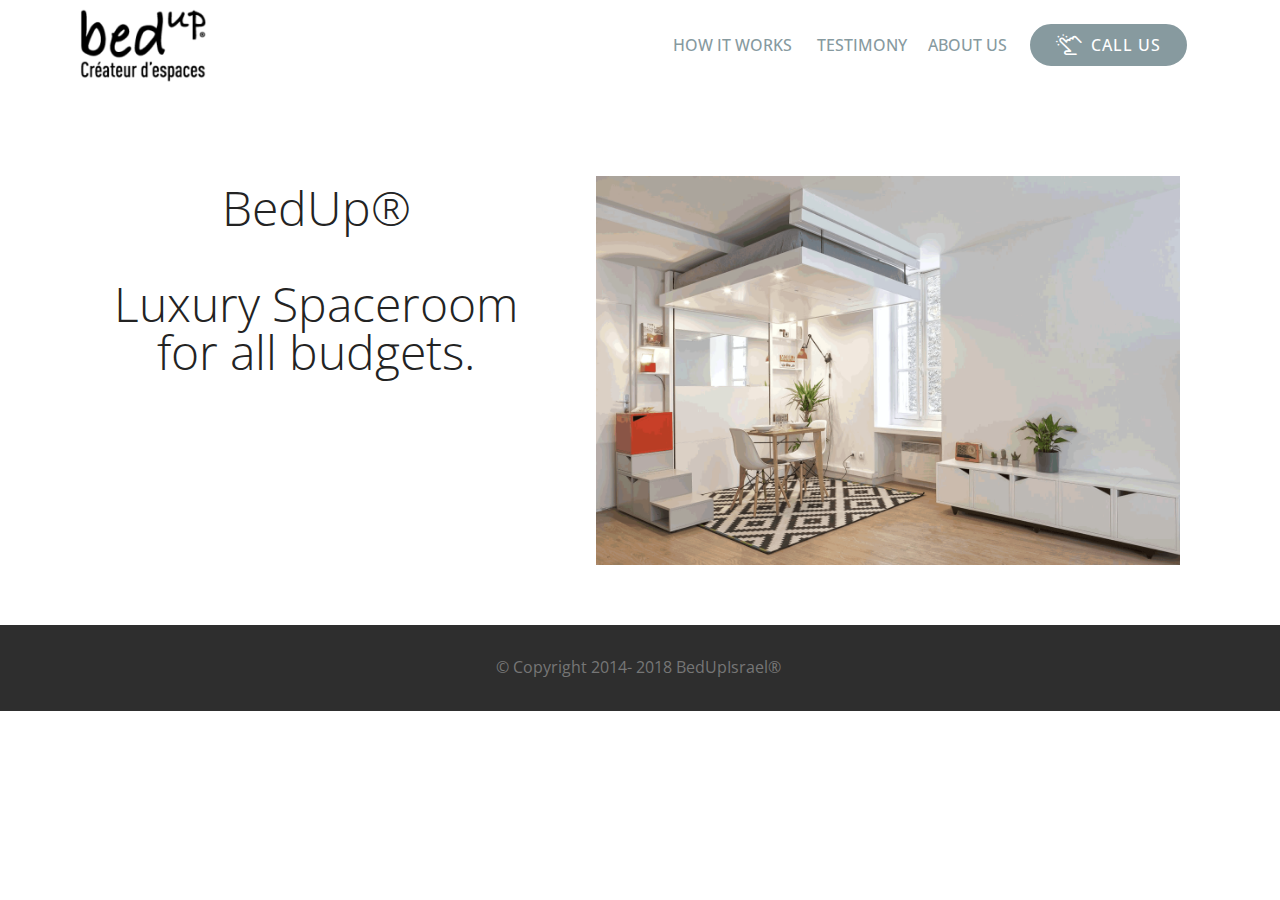
==== thankyou.html @ de36a746 "create github pages" ====
<!DOCTYPE html>
<html >
<head>
  <!-- Site made with Mobirise Website Builder v4.7.2, https://mobirise.com -->
  <meta charset="UTF-8">
  <meta http-equiv="X-UA-Compatible" content="IE=edge">
  <meta name="generator" content="Mobirise v4.7.2, mobirise.com">
  <meta name="viewport" content="width=device-width, initial-scale=1, minimum-scale=1">
  <link rel="shortcut icon" href="assets/images/bedup-logo.png" type="image/x-icon">
  <meta name="description" content="thank you 
© Copyright 2014- 2018 BedUpIsrael® ">
  <title>Thank you for your call</title>
  <link rel="stylesheet" href="assets/web/assets/mobirise-icons/mobirise-icons.css">
  <link rel="stylesheet" href="assets/web/assets/mobirise-icons-bold/mobirise-icons-bold.css">
  <link rel="stylesheet" href="assets/tether/tether.min.css">
  <link rel="stylesheet" href="assets/bootstrap/css/bootstrap.min.css">
  <link rel="stylesheet" href="assets/bootstrap/css/bootstrap-grid.min.css">
  <link rel="stylesheet" href="assets/bootstrap/css/bootstrap-reboot.min.css">
  <link rel="stylesheet" href="assets/dropdown/css/style.css">
  <link rel="stylesheet" href="assets/animatecss/animate.min.css">
  <link rel="stylesheet" href="assets/theme/css/style.css">
  <link rel="stylesheet" href="assets/mobirise/css/mbr-additional.css" type="text/css">
  
  
  
</head>
<body>
  <section class="menu cid-qAcu4gGdfv" once="menu" id="menu2-o">

    

    <nav class="navbar navbar-expand beta-menu navbar-dropdown align-items-center navbar-fixed-top navbar-toggleable-sm">
        <button class="navbar-toggler navbar-toggler-right" type="button" data-toggle="collapse" data-target="#navbarSupportedContent" aria-controls="navbarSupportedContent" aria-expanded="false" aria-label="Toggle navigation">
            <div class="hamburger">
                <span></span>
                <span></span>
                <span></span>
                <span></span>
            </div>
        </button>
        <div class="menu-logo">
            <div class="navbar-brand">
                <span class="navbar-logo">
                    <a href="index.html#header15-1">
                        <img src="assets/images/bedup-logo-officiel-144x84.png" alt="Mobirise" title="" style="height: 4.6rem;">
                    </a>
                </span>
                
            </div>
        </div>
        <div class="collapse navbar-collapse" id="navbarSupportedContent">
            <ul class="navbar-nav nav-dropdown" data-app-modern-menu="true"><li class="nav-item">
                    <a class="nav-link link text-warning display-4" href="index.html#features1-2"><strong>&nbsp;</strong>HOW IT WORKS</a>
                </li><li class="nav-item"><a class="nav-link link text-warning display-4" href="index.html#testimonials1-j">&nbsp;TESTIMONY</a></li><li class="nav-item">
                    <a class="nav-link link text-warning display-4" href="index.html#footer1-f">ABOUT US</a>
                </li></ul>
            <div class="navbar-buttons mbr-section-btn"><a class="btn btn-sm btn-warning display-4" href="tel:+972-52-553-5338"><span class="mbrib-touch mbr-iconfont mbr-iconfont-btn"></span>CALL US</a></div>
        </div>
    </nav>
</section>

<section class="engine"><a href="https://mobirise.me/y">html web templates</a></section><section once="" class="cid-qyMA9ke7Hw" id="footer6-n">

    

    

    <div class="container">
        <div class="media-container-row align-center mbr-white">
            <div class="col-12">
                <p class="mbr-text mb-0 mbr-fonts-style display-7">
                    © Copyright 2014- 2018 BedUpIsrael®&nbsp;</p>
            </div>
        </div>
    </div>
</section>

<section class="features11 cid-qQLE5XRZxf" id="features11-p">

    

    

    <div class="container">   
        <div class="col-md-12">
            <div class="media-container-row">
                <div class="mbr-figure" style="width: 60%;">
                    <a href="mailto:guchik178@gmail.com"><img src="assets/images/slider-1.gif" alt="office@notaryisrael.co.il" title=""></a>
                </div>
                <div class=" align-left aside-content">
                    <h2 class="mbr-title pt-2 mbr-fonts-style display-2">BedUp® <br><br>Luxury Spaceroom<br>for all budgets.</h2>
                    <div class="mbr-section-text">
                        
                    </div>

                    
                </div>
            </div>
        </div> 
    </div>          
</section>

<section once="" class="cid-qQLG3jtlZI" id="footer6-t">

    

    

    <div class="container">
        <div class="media-container-row align-center mbr-white">
            <div class="col-12">
                <p class="mbr-text mb-0 mbr-fonts-style display-7">
                    © Copyright 2014- 2018 BedUpIsrael®&nbsp;</p>
            </div>
        </div>
    </div>
</section>


  <script src="assets/web/assets/jquery/jquery.min.js"></script>
  <script src="assets/tether/tether.min.js"></script>
  <script src="assets/popper/popper.min.js"></script>
  <script src="assets/bootstrap/js/bootstrap.min.js"></script>
  <script src="assets/smoothscroll/smooth-scroll.js"></script>
  <script src="assets/viewportchecker/jquery.viewportchecker.js"></script>
  <script src="assets/dropdown/js/script.min.js"></script>
  <script src="assets/touchswipe/jquery.touch-swipe.min.js"></script>
  <script src="assets/theme/js/script.js"></script>
  
  
 <div id="scrollToTop" class="scrollToTop mbr-arrow-up"><a style="text-align: center;"><i></i></a></div>
    <input name="animation" type="hidden">
  </body>
</html>
---- assets/web/assets/mobirise-icons/mobirise-icons.css ----
@font-face {
  font-family: 'MobiriseIcons';
  src:  url('mobirise-icons.eot?spat4u');
  src:  url('mobirise-icons.eot?spat4u#iefix') format('embedded-opentype'),
    url('mobirise-icons.ttf?spat4u') format('truetype'),
    url('mobirise-icons.woff?spat4u') format('woff'),
    url('mobirise-icons.svg?spat4u#MobiriseIcons') format('svg');
  font-weight: normal;
  font-style: normal;
}

[class^="mbri-"], [class*=" mbri-"] {
  /* use !important to prevent issues with browser extensions that change fonts */
  font-family: MobiriseIcons !important;
  speak: none;
  font-style: normal;
  font-weight: normal;
  font-variant: normal;
  text-transform: none;
  line-height: 1;

  /* Better Font Rendering =========== */
  -webkit-font-smoothing: antialiased;
  -moz-osx-font-smoothing: grayscale;
}

.mbri-add-submenu:before {
  content: "\e900";
}
.mbri-alert:before {
  content: "\e901";
}
.mbri-align-center:before {
  content: "\e902";
}
.mbri-align-justify:before {
  content: "\e903";
}
.mbri-align-left:before {
  content: "\e904";
}
.mbri-align-right:before {
  content: "\e905";
}
.mbri-android:before {
  content: "\e906";
}
.mbri-apple:before {
  content: "\e907";
}
.mbri-arrow-down:before {
  content: "\e908";
}
.mbri-arrow-next:before {
  content: "\e909";
}
.mbri-arrow-prev:before {
  content: "\e90a";
}
.mbri-arrow-up:before {
  content: "\e90b";
}
.mbri-bold:before {
  content: "\e90c";
}
.mbri-bookmark:before {
  content: "\e90d";
}
.mbri-bootstrap:before {
  content: "\e90e";
}
.mbri-briefcase:before {
  content: "\e90f";
}
.mbri-browse:before {
  content: "\e910";
}
.mbri-bulleted-list:before {
  content: "\e911";
}
.mbri-calendar:before {
  content: "\e912";
}
.mbri-camera:before {
  content: "\e913";
}
.mbri-cart-add:before {
  content: "\e914";
}
.mbri-cart-full:before {
  content: "\e915";
}
.mbri-cash:before {
  content: "\e916";
}
.mbri-change-style:before {
  content: "\e917";
}
.mbri-chat:before {
  content: "\e918";
}
.mbri-clock:before {
  content: "\e919";
}
.mbri-close:before {
  content: "\e91a";
}
.mbri-cloud:before {
  content: "\e91b";
}
.mbri-code:before {
  content: "\e91c";
}
.mbri-contact-form:before {
  content: "\e91d";
}
.mbri-credit-card:before {
  content: "\e91e";
}
.mbri-cursor-click:before {
  content: "\e91f";
}
.mbri-cust-feedback:before {
  content: "\e920";
}
.mbri-database:before {
  content: "\e921";
}
.mbri-delivery:before {
  content: "\e922";
}
.mbri-desktop:before {
  content: "\e923";
}
.mbri-devices:before {
  content: "\e924";
}
.mbri-down:before {
  content: "\e925";
}
.mbri-download:before {
  content: "\e989";
}
.mbri-drag-n-drop:before {
  content: "\e927";
}
.mbri-drag-n-drop2:before {
  content: "\e928";
}
.mbri-edit:before {
  content: "\e929";
}
.mbri-edit2:before {
  content: "\e92a";
}
.mbri-error:before {
  content: "\e92b";
}
.mbri-extension:before {
  content: "\e92c";
}
.mbri-features:before {
  content: "\e92d";
}
.mbri-file:before {
  content: "\e92e";
}
.mbri-flag:before {
  content: "\e92f";
}
.mbri-folder:before {
  content: "\e930";
}
.mbri-gift:before {
  content: "\e931";
}
.mbri-github:before {
  content: "\e932";
}
.mbri-globe:before {
  content: "\e933";
}
.mbri-globe-2:before {
  content: "\e934";
}
.mbri-growing-chart:before {
  content: "\e935";
}
.mbri-hearth:before {
  content: "\e936";
}
.mbri-help:before {
  content: "\e937";
}
.mbri-home:before {
  content: "\e938";
}
.mbri-hot-cup:before {
  content: "\e939";
}
.mbri-idea:before {
  content: "\e93a";
}
.mbri-image-gallery:before {
  content: "\e93b";
}
.mbri-image-slider:before {
  content: "\e93c";
}
.mbri-info:before {
  content: "\e93d";
}
.mbri-italic:before {
  content: "\e93e";
}
.mbri-key:before {
  content: "\e93f";
}
.mbri-laptop:before {
  content: "\e940";
}
.mbri-layers:before {
  content: "\e941";
}
.mbri-left-right:before {
  content: "\e942";
}
.mbri-left:before {
  content: "\e943";
}
.mbri-letter:before {
  content: "\e944";
}
.mbri-like:before {
  content: "\e945";
}
.mbri-link:before {
  content: "\e946";
}
.mbri-lock:before {
  content: "\e947";
}
.mbri-login:before {
  content: "\e948";
}
.mbri-logout:before {
  content: "\e949";
}
.mbri-magic-stick:before {
  content: "\e94a";
}
.mbri-map-pin:before {
  content: "\e94b";
}
.mbri-menu:before {
  content: "\e94c";
}
.mbri-mobile:before {
  content: "\e94d";
}
.mbri-mobile2:before {
  content: "\e94e";
}
.mbri-mobirise:before {
  content: "\e94f";
}
.mbri-more-horizontal:before {
  content: "\e950";
}
.mbri-more-vertical:before {
  content: "\e951";
}
.mbri-music:before {
  content: "\e952";
}
.mbri-new-file:before {
  content: "\e953";
}
.mbri-numbered-list:before {
  content: "\e954";
}
.mbri-opened-folder:before {
  content: "\e955";
}
.mbri-pages:before {
  content: "\e956";
}
.mbri-paper-plane:before {
  content: "\e957";
}
.mbri-paperclip:before {
  content: "\e958";
}
.mbri-photo:before {
  content: "\e959";
}
.mbri-photos:before {
  content: "\e95a";
}
.mbri-pin:before {
  content: "\e95b";
}
.mbri-play:before {
  content: "\e95c";
}
.mbri-plus:before {
  content: "\e95d";
}
.mbri-preview:before {
  content: "\e95e";
}
.mbri-print:before {
  content: "\e95f";
}
.mbri-protect:before {
  content: "\e960";
}
.mbri-question:before {
  content: "\e961";
}
.mbri-quote-left:before {
  content: "\e962";
}
.mbri-quote-right:before {
  content: "\e963";
}
.mbri-refresh:before {
  content: "\e964";
}
.mbri-responsive:before {
  content: "\e965";
}
.mbri-right:before {
  content: "\e966";
}
.mbri-rocket:before {
  content: "\e967";
}
.mbri-sad-face:before {
  content: "\e968";
}
.mbri-sale:before {
  content: "\e969";
}
.mbri-save:before {
  content: "\e96a";
}
.mbri-search:before {
  content: "\e96b";
}
.mbri-setting:before {
  content: "\e96c";
}
.mbri-setting2:before {
  content: "\e96d";
}
.mbri-setting3:before {
  content: "\e96e";
}
.mbri-share:before {
  content: "\e96f";
}
.mbri-shopping-bag:before {
  content: "\e970";
}
.mbri-shopping-basket:before {
  content: "\e971";
}
.mbri-shopping-cart:before {
  content: "\e972";
}
.mbri-sites:before {
  content: "\e973";
}
.mbri-smile-face:before {
  content: "\e974";
}
.mbri-speed:before {
  content: "\e975";
}
.mbri-star:before {
  content: "\e976";
}
.mbri-success:before {
  content: "\e977";
}
.mbri-sun:before {
  content: "\e978";
}
.mbri-sun2:before {
  content: "\e979";
}
.mbri-tablet:before {
  content: "\e97a";
}
.mbri-tablet-vertical:before {
  content: "\e97b";
}
.mbri-target:before {
  content: "\e97c";
}
.mbri-timer:before {
  content: "\e97d";
}
.mbri-to-ftp:before {
  content: "\e97e";
}
.mbri-to-local-drive:before {
  content: "\e97f";
}
.mbri-touch-swipe:before {
  content: "\e980";
}
.mbri-touch:before {
  content: "\e981";
}
.mbri-trash:before {
  content: "\e982";
}
.mbri-underline:before {
  content: "\e983";
}
.mbri-unlink:before {
  content: "\e984";
}
.mbri-unlock:before {
  content: "\e985";
}
.mbri-up-down:before {
  content: "\e986";
}
.mbri-up:before {
  content: "\e987";
}
.mbri-update:before {
  content: "\e988";
}
.mbri-upload:before {
 content: "\e926"; 
}
.mbri-user:before {
  content: "\e98a";
}
.mbri-user2:before {
  content: "\e98b";
}
.mbri-users:before {
  content: "\e98c";
}
.mbri-video:before {
  content: "\e98d";
}
.mbri-video-play:before {
  content: "\e98e";
}
.mbri-watch:before {
  content: "\e98f";
}
.mbri-website-theme:before {
  content: "\e990";
}
.mbri-wifi:before {
  content: "\e991";
}
.mbri-windows:before {
  content: "\e992";
}
.mbri-zoom-out:before {
  content: "\e993";
}
.mbri-redo:before {
  content: "\e994";
}
.mbri-undo:before {
  content: "\e995";
}
---- assets/web/assets/mobirise-icons-bold/mobirise-icons-bold.css ----
@font-face {
  font-family: 'mobirise-icons-bold';
  src:  url('mobirise-icons-bold.eot?m1l4yr');
  src:  url('mobirise-icons-bold.eot?m1l4yr#iefix') format('embedded-opentype'),
    url('mobirise-icons-bold.ttf?m1l4yr') format('truetype'),
    url('mobirise-icons-bold.woff?m1l4yr') format('woff'),
    url('mobirise-icons-bold.svg?m1l4yr#mobirise-icons-bold') format('svg');
  font-weight: normal;
  font-style: normal;
}

[class^="mbrib-"], [class*="mbrib-"] {
  /* use !important to prevent issues with browser extensions that change fonts */
  font-family: 'mobirise-icons-bold' !important;
  speak: none;
  font-style: normal;
  font-weight: normal;
  font-variant: normal;
  text-transform: none;
  line-height: 1;

  /* Better Font Rendering =========== */
  -webkit-font-smoothing: antialiased;
  -moz-osx-font-smoothing: grayscale;
}

.mbrib-add-submenu:before {
  content: "\e900";
}
.mbrib-alert:before {
  content: "\e901";
}
.mbrib-align-center:before {
  content: "\e902";
}
.mbrib-align-justify:before {
  content: "\e903";
}
.mbrib-align-left:before {
  content: "\e904";
}
.mbrib-align-right:before {
  content: "\e905";
}
.mbrib-android:before {
  content: "\e906";
}
.mbrib-apple:before {
  content: "\e907";
}
.mbrib-arrow-down:before {
  content: "\e908";
}
.mbrib-arrow-next:before {
  content: "\e909";
}
.mbrib-arrow-prev:before {
  content: "\e90a";
}
.mbrib-arrow-up:before {
  content: "\e90b";
}
.mbrib-bold:before {
  content: "\e90c";
}
.mbrib-bookmark:before {
  content: "\e90d";
}
.mbrib-bootstrap:before {
  content: "\e90e";
}
.mbrib-briefcase:before {
  content: "\e90f";
}
.mbrib-browse:before {
  content: "\e910";
}
.mbrib-bulleted-list:before {
  content: "\e911";
}
.mbrib-calendar:before {
  content: "\e912";
}
.mbrib-camera:before {
  content: "\e913";
}
.mbrib-cart-add:before {
  content: "\e914";
}
.mbrib-cart-full:before {
  content: "\e915";
}
.mbrib-cash:before {
  content: "\e916";
}
.mbrib-change-style:before {
  content: "\e917";
}
.mbrib-chat:before {
  content: "\e918";
}
.mbrib-clock:before {
  content: "\e919";
}
.mbrib-close:before {
  content: "\e91a";
}
.mbrib-cloud:before {
  content: "\e91b";
}
.mbrib-code:before {
  content: "\e91c";
}
.mbrib-contact-form:before {
  content: "\e91d";
}
.mbrib-credit-card:before {
  content: "\e91e";
}
.mbrib-cursor-click:before {
  content: "\e91f";
}
.mbrib-cust-feedback:before {
  content: "\e920";
}
.mbrib-database:before {
  content: "\e921";
}
.mbrib-delivery:before {
  content: "\e922";
}
.mbrib-desktop:before {
  content: "\e923";
}
.mbrib-devices:before {
  content: "\e924";
}
.mbrib-down:before {
  content: "\e925";
}
.mbrib-download:before {
  content: "\e926";
}
.mbrib-drag-n-drop:before {
  content: "\e927";
}
.mbrib-drag-n-drop2:before {
  content: "\e928";
}
.mbrib-edit:before {
  content: "\e929";
}
.mbrib-edit2:before {
  content: "\e92a";
}
.mbrib-error:before {
  content: "\e92b";
}
.mbrib-extension:before {
  content: "\e92c";
}
.mbrib-features:before {
  content: "\e92d";
}
.mbrib-file:before {
  content: "\e92e";
}
.mbrib-flag:before {
  content: "\e92f";
}
.mbrib-folder:before {
  content: "\e930";
}
.mbrib-gift:before {
  content: "\e931";
}
.mbrib-github:before {
  content: "\e932";
}
.mbrib-globe-2:before {
  content: "\e933";
}
.mbrib-globe:before {
  content: "\e934";
}
.mbrib-growing-chart:before {
  content: "\e935";
}
.mbrib-hearth:before {
  content: "\e936";
}
.mbrib-help:before {
  content: "\e937";
}
.mbrib-home:before {
  content: "\e938";
}
.mbrib-hot-cup:before {
  content: "\e939";
}
.mbrib-idea:before {
  content: "\e93a";
}
.mbrib-image-gallery:before {
  content: "\e93b";
}
.mbrib-image-slider:before {
  content: "\e93c";
}
.mbrib-info:before {
  content: "\e93d";
}
.mbrib-italic:before {
  content: "\e93e";
}
.mbrib-key:before {
  content: "\e93f";
}
.mbrib-laptop:before {
  content: "\e940";
}
.mbrib-layers:before {
  content: "\e941";
}
.mbrib-left-right:before {
  content: "\e942";
}
.mbrib-left:before {
  content: "\e943";
}
.mbrib-letter:before {
  content: "\e944";
}
.mbrib-like:before {
  content: "\e945";
}
.mbrib-link:before {
  content: "\e946";
}
.mbrib-lock:before {
  content: "\e947";
}
.mbrib-login:before {
  content: "\e948";
}
.mbrib-logout:before {
  content: "\e949";
}
.mbrib-magic-stick:before {
  content: "\e94a";
}
.mbrib-map-pin:before {
  content: "\e94b";
}
.mbrib-menu:before {
  content: "\e94c";
}
.mbrib-mobile:before {
  content: "\e94d";
}
.mbrib-mobile2:before {
  content: "\e94e";
}
.mbrib-mobirise:before {
  content: "\e94f";
}
.mbrib-more-horizontal:before {
  content: "\e950";
}
.mbrib-more-vertical:before {
  content: "\e951";
}
.mbrib-music:before {
  content: "\e952";
}
.mbrib-new-file:before {
  content: "\e953";
}
.mbrib-numbered-list:before {
  content: "\e954";
}
.mbrib-opened-folder:before {
  content: "\e955";
}
.mbrib-pages:before {
  content: "\e956";
}
.mbrib-paper-plane:before {
  content: "\e957";
}
.mbrib-paperclip:before {
  content: "\e958";
}
.mbrib-photo:before {
  content: "\e959";
}
.mbrib-photos:before {
  content: "\e95a";
}
.mbrib-pin:before {
  content: "\e95b";
}
.mbrib-play:before {
  content: "\e95c";
}
.mbrib-plus:before {
  content: "\e95d";
}
.mbrib-preview:before {
  content: "\e95e";
}
.mbrib-print:before {
  content: "\e95f";
}
.mbrib-protect:before {
  content: "\e960";
}
.mbrib-question:before {
  content: "\e961";
}
.mbrib-quote-left:before {
  content: "\e962";
}
.mbrib-quote-right:before {
  content: "\e963";
}
.mbrib-redo:before {
  content: "\e964";
}
.mbrib-refresh:before {
  content: "\e965";
}
.mbrib-responsive:before {
  content: "\e966";
}
.mbrib-right:before {
  content: "\e967";
}
.mbrib-rocket:before {
  content: "\e968";
}
.mbrib-sad-face:before {
  content: "\e969";
}
.mbrib-sale:before {
  content: "\e96a";
}
.mbrib-save:before {
  content: "\e96b";
}
.mbrib-search:before {
  content: "\e96c";
}
.mbrib-setting:before {
  content: "\e96d";
}
.mbrib-setting2:before {
  content: "\e96e";
}
.mbrib-setting3:before {
  content: "\e96f";
}
.mbrib-share:before {
  content: "\e970";
}
.mbrib-shopping-bag:before {
  content: "\e971";
}
.mbrib-shopping-basket:before {
  content: "\e972";
}
.mbrib-shopping-cart:before {
  content: "\e973";
}
.mbrib-sites:before {
  content: "\e974";
}
.mbrib-smile-face:before {
  content: "\e975";
}
.mbrib-speed:before {
  content: "\e976";
}
.mbrib-star:before {
  content: "\e977";
}
.mbrib-success:before {
  content: "\e978";
}
.mbrib-sun:before {
  content: "\e979";
}
.mbrib-sun2:before {
  content: "\e97a";
}
.mbrib-tablet-vertical:before {
  content: "\e97b";
}
.mbrib-tablet:before {
  content: "\e97c";
}
.mbrib-target:before {
  content: "\e97d";
}
.mbrib-timer:before {
  content: "\e97e";
}
.mbrib-to-ftp:before {
  content: "\e97f";
}
.mbrib-to-local-drive:before {
  content: "\e980";
}
.mbrib-touch-swipe:before {
  content: "\e981";
}
.mbrib-touch:before {
  content: "\e982";
}
.mbrib-trash:before {
  content: "\e983";
}
.mbrib-underline:before {
  content: "\e984";
}
.mbrib-undo:before {
  content: "\e985";
}
.mbrib-unlink:before {
  content: "\e986";
}
.mbrib-unlock:before {
  content: "\e987";
}
.mbrib-up-down:before {
  content: "\e988";
}
.mbrib-up:before {
  content: "\e989";
}
.mbrib-update:before {
  content: "\e98a";
}
.mbrib-upload:before {
  content: "\e98b";
}
.mbrib-user:before {
  content: "\e98c";
}
.mbrib-user2:before {
  content: "\e98d";
}
.mbrib-users:before {
  content: "\e98e";
}
.mbrib-video-play:before {
  content: "\e98f";
}
.mbrib-video:before {
  content: "\e990";
}
.mbrib-watch:before {
  content: "\e991";
}
.mbrib-website-theme:before {
  content: "\e992";
}
.mbrib-wifi:before {
  content: "\e993";
}
.mbrib-windows:before {
  content: "\e994";
}
.mbrib-zoom-out:before {
  content: "\e995";
}
---- assets/dropdown/css/style.css ----
.navbar-dropdown {
  left: 0;
  padding: 0;
  position: absolute;
  right: 0;
  top: 0;
  transition: all 0.45s ease;
  z-index: 1030;
  background: #282828; }
  .navbar-dropdown .navbar-logo {
    margin-right: 0.8rem;
    transition: margin 0.3s ease-in-out;
    vertical-align: middle; }
    .navbar-dropdown .navbar-logo img {
      height: 3.125rem;
      transition: all 0.3s ease-in-out; }
    .navbar-dropdown .navbar-logo.mbr-iconfont {
      font-size: 3.125rem;
      line-height: 3.125rem; }
  .navbar-dropdown .navbar-caption {
    font-weight: 700;
    white-space: normal;
    vertical-align: -4px;
    line-height: 3.125rem !important; }
    .navbar-dropdown .navbar-caption, .navbar-dropdown .navbar-caption:hover {
      color: inherit;
      text-decoration: none; }
  .navbar-dropdown .mbr-iconfont + .navbar-caption {
    vertical-align: -1px; }
  .navbar-dropdown.navbar-fixed-top {
    position: fixed; }
  .navbar-dropdown .navbar-brand span {
    vertical-align: -4px; }
  .navbar-dropdown.bg-color.transparent {
    background: none; }
  .navbar-dropdown.navbar-short .navbar-brand {
    padding: 0.625rem 0; }
    .navbar-dropdown.navbar-short .navbar-brand span {
      vertical-align: -1px; }
  .navbar-dropdown.navbar-short .navbar-caption {
    line-height: 2.375rem !important;
    vertical-align: -2px; }
  .navbar-dropdown.navbar-short .navbar-logo {
    margin-right: 0.5rem; }
    .navbar-dropdown.navbar-short .navbar-logo img {
      height: 2.375rem; }
    .navbar-dropdown.navbar-short .navbar-logo.mbr-iconfont {
      font-size: 2.375rem;
      line-height: 2.375rem; }
  .navbar-dropdown.navbar-short .mbr-table-cell {
    height: 3.625rem; }
  .navbar-dropdown .navbar-close {
    left: 0.6875rem;
    position: fixed;
    top: 0.75rem;
    z-index: 1000; }
  .navbar-dropdown .hamburger-icon {
    content: "";
    display: inline-block;
    vertical-align: middle;
    width: 16px;
    -webkit-box-shadow: 0 -6px 0 1px #282828,0 0 0 1px #282828,0 6px 0 1px #282828;
    -moz-box-shadow: 0 -6px 0 1px #282828,0 0 0 1px #282828,0 6px 0 1px #282828;
    box-shadow: 0 -6px 0 1px #282828,0 0 0 1px #282828,0 6px 0 1px #282828; }

.dropdown-menu .dropdown-toggle[data-toggle="dropdown-submenu"]::after {
  border-bottom: 0.35em solid transparent;
  border-left: 0.35em solid;
  border-right: 0;
  border-top: 0.35em solid transparent;
  margin-left: 0.3rem; }

.dropdown-menu .dropdown-item:focus {
  outline: 0; }

.nav-dropdown {
  font-size: 0.75rem;
  font-weight: 500;
  height: auto !important; }
  .nav-dropdown .nav-btn {
    padding-left: 1rem; }
  .nav-dropdown .link {
    margin: .667em 1.667em;
    font-weight: 500;
    padding: 0;
    transition: color .2s ease-in-out; }
    .nav-dropdown .link.dropdown-toggle {
      margin-right: 2.583em; }
      .nav-dropdown .link.dropdown-toggle::after {
        margin-left: .25rem;
        border-top: 0.35em solid;
        border-right: 0.35em solid transparent;
        border-left: 0.35em solid transparent;
        border-bottom: 0; }
      .nav-dropdown .link.dropdown-toggle[aria-expanded="true"] {
        margin: 0;
        padding: 0.667em 3.263em  0.667em 1.667em; }
  .nav-dropdown .link::after,
  .nav-dropdown .dropdown-item::after {
    color: inherit; }
  .nav-dropdown .btn {
    font-size: 0.75rem;
    font-weight: 700;
    letter-spacing: 0;
    margin-bottom: 0;
    padding-left: 1.25rem;
    padding-right: 1.25rem; }
  .nav-dropdown .dropdown-menu {
    border-radius: 0;
    border: 0;
    left: 0;
    margin: 0;
    padding-bottom: 1.25rem;
    padding-top: 1.25rem;
    position: relative; }
  .nav-dropdown .dropdown-submenu {
    margin-left: 0.125rem;
    top: 0; }
  .nav-dropdown .dropdown-item {
    font-weight: 500;
    line-height: 2;
    padding: 0.3846em 4.615em 0.3846em 1.5385em;
    position: relative;
    transition: color .2s ease-in-out, background-color .2s ease-in-out; }
    .nav-dropdown .dropdown-item::after {
      margin-top: -0.3077em;
      position: absolute;
      right: 1.1538em;
      top: 50%; }
    .nav-dropdown .dropdown-item:focus, .nav-dropdown .dropdown-item:hover {
      background: none; }

@media (max-width: 767px) {
  .nav-dropdown.navbar-toggleable-sm {
    bottom: 0;
    display: none;
    left: 0;
    overflow-x: hidden;
    position: fixed;
    top: 0;
    transform: translateX(-100%);
    -ms-transform: translateX(-100%);
    -webkit-transform: translateX(-100%);
    width: 18.75rem;
    z-index: 999; } }
.nav-dropdown.navbar-toggleable-xl {
  bottom: 0;
  display: none;
  left: 0;
  overflow-x: hidden;
  position: fixed;
  top: 0;
  transform: translateX(-100%);
  -ms-transform: translateX(-100%);
  -webkit-transform: translateX(-100%);
  width: 18.75rem;
  z-index: 999; }

.nav-dropdown-sm {
  display: block !important;
  overflow-x: hidden;
  overflow: auto;
  padding-top: 3.875rem; }
  .nav-dropdown-sm::after {
    content: "";
    display: block;
    height: 3rem;
    width: 100%; }
  .nav-dropdown-sm.collapse.in ~ .navbar-close {
    display: block !important; }
  .nav-dropdown-sm.collapsing, .nav-dropdown-sm.collapse.in {
    transform: translateX(0);
    -ms-transform: translateX(0);
    -webkit-transform: translateX(0);
    transition: all 0.25s ease-out;
    -webkit-transition: all 0.25s ease-out;
    background: #282828; }
  .nav-dropdown-sm.collapsing[aria-expanded="false"] {
    transform: translateX(-100%);
    -ms-transform: translateX(-100%);
    -webkit-transform: translateX(-100%); }
  .nav-dropdown-sm .nav-item {
    display: block;
    margin-left: 0 !important;
    padding-left: 0; }
  .nav-dropdown-sm .link,
  .nav-dropdown-sm .dropdown-item {
    border-top: 1px dotted rgba(255, 255, 255, 0.1);
    font-size: 0.8125rem;
    line-height: 1.6;
    margin: 0 !important;
    padding: 0.875rem 2.4rem 0.875rem 1.5625rem !important;
    position: relative;
    white-space: normal; }
    .nav-dropdown-sm .link:focus, .nav-dropdown-sm .link:hover,
    .nav-dropdown-sm .dropdown-item:focus,
    .nav-dropdown-sm .dropdown-item:hover {
      background: rgba(0, 0, 0, 0.2) !important;
      color: #c0a375; }
  .nav-dropdown-sm .nav-btn {
    position: relative;
    padding: 1.5625rem 1.5625rem 0 1.5625rem; }
    .nav-dropdown-sm .nav-btn::before {
      border-top: 1px dotted rgba(255, 255, 255, 0.1);
      content: "";
      left: 0;
      position: absolute;
      top: 0;
      width: 100%; }
    .nav-dropdown-sm .nav-btn + .nav-btn {
      padding-top: 0.625rem; }
      .nav-dropdown-sm .nav-btn + .nav-btn::before {
        display: none; }
  .nav-dropdown-sm .btn {
    padding: 0.625rem 0; }
  .nav-dropdown-sm .dropdown-toggle[data-toggle="dropdown-submenu"]::after {
    margin-left: .25rem;
    border-top: 0.35em solid;
    border-right: 0.35em solid transparent;
    border-left: 0.35em solid transparent;
    border-bottom: 0; }
  .nav-dropdown-sm .dropdown-toggle[data-toggle="dropdown-submenu"][aria-expanded="true"]::after {
    border-top: 0;
    border-right: 0.35em solid transparent;
    border-left: 0.35em solid transparent;
    border-bottom: 0.35em solid; }
  .nav-dropdown-sm .dropdown-menu {
    margin: 0;
    padding: 0;
    position: relative;
    top: 0;
    left: 0;
    width: 100%;
    border: 0;
    float: none;
    border-radius: 0;
    background: none; }
  .nav-dropdown-sm .dropdown-submenu {
    left: 100%;
    margin-left: 0.125rem;
    margin-top: -1.25rem;
    top: 0; }

.navbar-toggleable-sm .nav-dropdown .dropdown-menu {
  position: absolute; }

.navbar-toggleable-sm .nav-dropdown .dropdown-submenu {
  left: 100%;
  margin-left: 0.125rem;
  margin-top: -1.25rem;
  top: 0; }

.navbar-toggleable-sm.opened .nav-dropdown .dropdown-menu {
  position: relative; }

.navbar-toggleable-sm.opened .nav-dropdown .dropdown-submenu {
  left: 0;
  margin-left: 00rem;
  margin-top: 0rem;
  top: 0; }

.is-builder .nav-dropdown.collapsing {
  transition: none !important; }

/*# sourceMappingURL=style.css.map */
---- assets/theme/css/style.css ----
/*!
 * Mobirise v4 theme (https://mobirise.com/)
 * Copyright 2017 Mobirise
 */
section {
  background-color: #eeeeee; }

section,
.container,
.container-fluid {
  position: relative;
  word-wrap: break-word; }

a.mbr-iconfont:hover {
  text-decoration: none; }

.article .lead p, .article .lead ul, .article .lead ol, .article .lead pre, .article .lead blockquote {
  margin-bottom: 0; }

a {
  font-style: normal;
  font-weight: 400;
  cursor: pointer; }
  a, a:hover {
    text-decoration: none; }

figure {
  margin-bottom: 0; }

body {
  color: #232323; }

h1, h2, h3, h4, h5, h6,
.h1, .h2, .h3, .h4, .h5, .h6,
.display-1, .display-2, .display-3, .display-4 {
  line-height: 1;
  word-break: break-word;
  word-wrap: break-word; }

b, strong {
  font-weight: bold; }

blockquote {
  padding: 10px 0 10px 20px;
  position: relative;
  border-left: 2px solid;
  border-color: #ff3366; }

input:-webkit-autofill, input:-webkit-autofill:hover, input:-webkit-autofill:focus, input:-webkit-autofill:active {
  transition-delay: 9999s;
  transition-property: background-color, color; }

textarea[type="hidden"] {
  display: none; }

body {
  position: relative; }

section {
  background-position: 50% 50%;
  background-repeat: no-repeat;
  background-size: cover; }
  section .mbr-background-video,
  section .mbr-background-video-preview {
    position: absolute;
    bottom: 0;
    left: 0;
    right: 0;
    top: 0; }

.hidden {
  visibility: hidden; }

.mbr-z-index20 {
  z-index: 20; }

/*! Base colors */
.mbr-white {
  color: #ffffff; }

.mbr-black {
  color: #000000; }

.mbr-bg-white {
  background-color: #ffffff; }

.mbr-bg-black {
  background-color: #000000; }

/*! Text-aligns */
.align-left {
  text-align: left; }

.align-center {
  text-align: center; }

.align-right {
  text-align: right; }

@media (max-width: 767px) {
  .align-left, .align-center, .align-right, .mbr-section-btn, .mbr-section-title {
    text-align: center; } }
/*! Font-weight  */
.mbr-light {
  font-weight: 300; }

.mbr-regular {
  font-weight: 400; }

.mbr-semibold {
  font-weight: 500; }

.mbr-bold {
  font-weight: 700; }

/*! Media  */
.media-size-item {
  -webkit-flex: 1 1 auto;
  -moz-flex: 1 1 auto;
  -ms-flex: 1 1 auto;
  -o-flex: 1 1 auto;
  flex: 1 1 auto; }

.media-content {
  -webkit-flex-basis: 100%;
  flex-basis: 100%; }

.media-container-row {
  display: -ms-flexbox;
  display: -webkit-flex;
  display: flex;
  -webkit-flex-direction: row;
  -ms-flex-direction: row;
  flex-direction: row;
  -webkit-flex-wrap: wrap;
  -ms-flex-wrap: wrap;
  flex-wrap: wrap;
  -webkit-justify-content: center;
  -ms-flex-pack: center;
  justify-content: center;
  -webkit-align-content: center;
  -ms-flex-line-pack: center;
  align-content: center;
  -webkit-align-items: start;
  -ms-flex-align: start;
  align-items: start; }
  .media-container-row .media-size-item {
    width: 400px; }

.media-container-column {
  display: -ms-flexbox;
  display: -webkit-flex;
  display: flex;
  -webkit-flex-direction: column;
  -ms-flex-direction: column;
  flex-direction: column;
  -webkit-flex-wrap: wrap;
  -ms-flex-wrap: wrap;
  flex-wrap: wrap;
  -webkit-justify-content: center;
  -ms-flex-pack: center;
  justify-content: center;
  -webkit-align-content: center;
  -ms-flex-line-pack: center;
  align-content: center;
  -webkit-align-items: stretch;
  -ms-flex-align: stretch;
  align-items: stretch; }
  .media-container-column > * {
    width: 100%; }

@media (min-width: 992px) {
  .media-container-row {
    -webkit-flex-wrap: nowrap;
    -ms-flex-wrap: nowrap;
    flex-wrap: nowrap; } }
figure {
  overflow: hidden; }

figure[mbr-media-size] {
  transition: width 0.1s; }

.mbr-figure img, .mbr-figure iframe {
  display: block;
  width: 100%; }

.card {
  background-color: transparent;
  border: none; }

.card-img {
  text-align: center;
  flex-shrink: 0; }

.media {
  max-width: 100%;
  margin: 0 auto; }

.mbr-figure {
  -ms-flex-item-align: center;
  -ms-grid-row-align: center;
  -webkit-align-self: center;
  align-self: center; }

.media-container > div {
  max-width: 100%; }

.mbr-figure img, .card-img img {
  width: 100%; }

@media (max-width: 991px) {
  .media-size-item {
    width: auto !important; }

  .media {
    width: auto; }

  .mbr-figure {
    width: 100% !important; } }
/*! Buttons */
.mbr-section-btn {
  margin-left: -.25rem;
  margin-right: -.25rem;
  font-size: 0; }

nav .mbr-section-btn {
  margin-left: 0rem;
  margin-right: 0rem; }

/*! Btn icon margin */
.btn .mbr-iconfont, .btn.btn-sm .mbr-iconfont {
  cursor: pointer;
  margin-right: 0.5rem; }

.btn.btn-md .mbr-iconfont, .btn.btn-md .mbr-iconfont {
  margin-right: 0.8rem; }

.mbr-regular {
  font-weight: 400; }

.mbr-semibold {
  font-weight: 500; }

.mbr-bold {
  font-weight: 700; }

[type="submit"] {
  -webkit-appearance: none; }

/*! Full-screen */
.mbr-fullscreen .mbr-overlay {
  min-height: 100vh; }

.mbr-fullscreen {
  display: flex;
  display: -webkit-flex;
  display: -moz-flex;
  display: -ms-flex;
  display: -o-flex;
  align-items: center;
  -webkit-align-items: center;
  min-height: 100vh;
  padding-top: 3rem;
  padding-bottom: 3rem; }

/*! Map */
.map {
  height: 25rem;
  position: relative; }
  .map iframe {
    width: 100%;
    height: 100%; }

/* Form */
.form-asterisk {
  font-family: initial;
  position: absolute;
  top: -2px;
  font-weight: normal; }

/*! Scroll to top arrow */
.mbr-arrow-up {
  bottom: 25px;
  right: 90px;
  position: fixed;
  text-align: right;
  z-index: 5000;
  color: #ffffff;
  font-size: 32px;
  transform: rotate(180deg);
  -webkit-transform: rotate(180deg); }

.mbr-arrow-up a {
  background: rgba(0, 0, 0, 0.2);
  border-radius: 3px;
  color: #fff;
  display: inline-block;
  height: 60px;
  width: 60px;
  outline-style: none !important;
  position: relative;
  text-decoration: none;
  transition: all .3s ease-in-out;
  cursor: pointer;
  text-align: center; }
  .mbr-arrow-up a:hover {
    background-color: rgba(0, 0, 0, 0.4); }
  .mbr-arrow-up a i {
    line-height: 60px; }

.mbr-arrow-up-icon {
  display: block;
  color: #fff; }

.mbr-arrow-up-icon::before {
  content: "\203a";
  display: inline-block;
  font-family: serif;
  font-size: 32px;
  line-height: 1;
  font-style: normal;
  position: relative;
  top: 6px;
  left: -4px;
  -webkit-transform: rotate(-90deg);
  transform: rotate(-90deg); }

/*! Arrow Down */
.mbr-arrow {
  position: absolute;
  bottom: 45px;
  left: 50%;
  width: 60px;
  height: 60px;
  cursor: pointer;
  background-color: rgba(80, 80, 80, 0.5);
  border-radius: 50%;
  -webkit-transform: translateX(-50%);
  transform: translateX(-50%); }
  .mbr-arrow > a {
    display: inline-block;
    text-decoration: none;
    outline-style: none;
    -webkit-animation: arrowdown 1.7s ease-in-out infinite;
    animation: arrowdown 1.7s ease-in-out infinite; }
    .mbr-arrow > a > i {
      position: absolute;
      top: -2px;
      left: 15px;
      font-size: 2rem; }

@keyframes arrowdown {
  0% {
    transform: translateY(0px);
    -webkit-transform: translateY(0px); }
  50% {
    transform: translateY(-5px);
    -webkit-transform: translateY(-5px); }
  100% {
    transform: translateY(0px);
    -webkit-transform: translateY(0px); } }
@-webkit-keyframes arrowdown {
  0% {
    transform: translateY(0px);
    -webkit-transform: translateY(0px); }
  50% {
    transform: translateY(-5px);
    -webkit-transform: translateY(-5px); }
  100% {
    transform: translateY(0px);
    -webkit-transform: translateY(0px); } }
@media (max-width: 500px) {
  .mbr-arrow-up {
    left: 50%;
    right: auto;
    transform: translateX(-50%) rotate(180deg);
    -webkit-transform: translateX(-50%) rotate(180deg); } }
/*Gradients animation*/
@keyframes gradient-animation {
  from {
    background-position: 0% 100%;
    animation-timing-function: ease-in-out; }
  to {
    background-position: 100% 0%;
    animation-timing-function: ease-in-out; } }
@-webkit-keyframes gradient-animation {
  from {
    background-position: 0% 100%;
    animation-timing-function: ease-in-out; }
  to {
    background-position: 100% 0%;
    animation-timing-function: ease-in-out; } }
.bg-gradient {
  background-size: 200% 200%;
  animation: gradient-animation 5s infinite alternate;
  -webkit-animation: gradient-animation 5s infinite alternate; }

.menu .navbar-brand {
  display: -webkit-flex; }
  .menu .navbar-brand span {
    display: flex;
    display: -webkit-flex; }
  .menu .navbar-brand .navbar-caption-wrap {
    display: -webkit-flex; }
  .menu .navbar-brand .navbar-logo img {
    display: -webkit-flex; }
@media (min-width: 768px) and (max-width: 991px) {
  .menu .navbar-toggleable-sm .navbar-nav {
    display: -webkit-box;
    display: -webkit-flex;
    display: -ms-flexbox; } }
@media (min-width: 992px) {
  .menu .navbar-nav.nav-dropdown {
    display: -webkit-flex; }
  .menu .navbar-toggleable-sm .navbar-collapse {
    display: -webkit-flex !important; } }

/*# sourceMappingURL=style.css.map */
.engine {
	position: absolute;
	text-indent: -2400px;
	text-align: center;
	padding: 0;
	top: 0;
	left: -2400px;
}
---- assets/mobirise/css/mbr-additional.css ----
@import url(https://fonts.googleapis.com/css?family=Open+Sans:300,300i,400,400i,600,600i,700,700i,800,800i);





body {
  font-style: normal;
  line-height: 1.5;
}
.mbr-section-title {
  font-style: normal;
  line-height: 1.2;
}
.mbr-section-subtitle {
  line-height: 1.3;
}
.mbr-text {
  font-style: normal;
  line-height: 1.6;
}
.display-1 {
  font-family: 'Open Sans', sans-serif;
  font-size: 4.25rem;
}
.display-1 > .mbr-iconfont {
  font-size: 6.8rem;
}
.display-2 {
  font-family: 'Open Sans', sans-serif;
  font-size: 3rem;
}
.display-2 > .mbr-iconfont {
  font-size: 4.8rem;
}
.display-4 {
  font-family: 'Open Sans', sans-serif;
  font-size: 1rem;
}
.display-4 > .mbr-iconfont {
  font-size: 1.6rem;
}
.display-5 {
  font-family: 'Open Sans', sans-serif;
  font-size: 1.5rem;
}
.display-5 > .mbr-iconfont {
  font-size: 2.4rem;
}
.display-7 {
  font-family: 'Open Sans', sans-serif;
  font-size: 1rem;
}
.display-7 > .mbr-iconfont {
  font-size: 1.6rem;
}
/* ---- Fluid typography for mobile devices ---- */
/* 1.4 - font scale ratio ( bootstrap == 1.42857 ) */
/* 100vw - current viewport width */
/* (48 - 20)  48 == 48rem == 768px, 20 == 20rem == 320px(minimal supported viewport) */
/* 0.65 - min scale variable, may vary */
@media (max-width: 768px) {
  .display-1 {
    font-size: 3.4rem;
    font-size: calc( 2.1374999999999997rem + (4.25 - 2.1374999999999997) * ((100vw - 20rem) / (48 - 20)));
    line-height: calc( 1.4 * (2.1374999999999997rem + (4.25 - 2.1374999999999997) * ((100vw - 20rem) / (48 - 20))));
  }
  .display-2 {
    font-size: 2.4rem;
    font-size: calc( 1.7rem + (3 - 1.7) * ((100vw - 20rem) / (48 - 20)));
    line-height: calc( 1.4 * (1.7rem + (3 - 1.7) * ((100vw - 20rem) / (48 - 20))));
  }
  .display-4 {
    font-size: 0.8rem;
    font-size: calc( 1rem + (1 - 1) * ((100vw - 20rem) / (48 - 20)));
    line-height: calc( 1.4 * (1rem + (1 - 1) * ((100vw - 20rem) / (48 - 20))));
  }
  .display-5 {
    font-size: 1.2rem;
    font-size: calc( 1.175rem + (1.5 - 1.175) * ((100vw - 20rem) / (48 - 20)));
    line-height: calc( 1.4 * (1.175rem + (1.5 - 1.175) * ((100vw - 20rem) / (48 - 20))));
  }
}
/* Buttons */
.btn {
  font-weight: 500;
  border-width: 2px;
  font-style: normal;
  letter-spacing: 1px;
  margin: .4rem .8rem;
  white-space: normal;
  -webkit-transition: all 0.3s ease-in-out;
  -moz-transition: all 0.3s ease-in-out;
  transition: all 0.3s ease-in-out;
  padding: 1rem 3rem;
  border-radius: 3px;
  display: inline-flex;
  align-items: center;
  justify-content: center;
  word-break: break-word;
}
.btn-sm {
  font-weight: 500;
  letter-spacing: 1px;
  -webkit-transition: all 0.3s ease-in-out;
  -moz-transition: all 0.3s ease-in-out;
  transition: all 0.3s ease-in-out;
  padding: 0.6rem 1.5rem;
  border-radius: 3px;
}
.btn-md {
  font-weight: 500;
  letter-spacing: 1px;
  margin: .4rem .8rem !important;
  -webkit-transition: all 0.3s ease-in-out;
  -moz-transition: all 0.3s ease-in-out;
  transition: all 0.3s ease-in-out;
  padding: 1rem 3rem;
  border-radius: 3px;
}
.btn-lg {
  font-weight: 500;
  letter-spacing: 1px;
  margin: .4rem .8rem !important;
  -webkit-transition: all 0.3s ease-in-out;
  -moz-transition: all 0.3s ease-in-out;
  transition: all 0.3s ease-in-out;
  padding: 1.2rem 3.2rem;
  border-radius: 3px;
}
.bg-primary {
  background-color: #ffffff !important;
}
.bg-success {
  background-color: #f7ed4a !important;
}
.bg-info {
  background-color: #82786e !important;
}
.bg-warning {
  background-color: #879a9f !important;
}
.bg-danger {
  background-color: #cfc8b0 !important;
}
.btn-primary,
.btn-primary:active {
  background-color: #ffffff !important;
  border-color: #ffffff !important;
  color: #808080 !important;
}
.btn-primary:hover,
.btn-primary:focus,
.btn-primary.focus,
.btn-primary.active {
  color: #808080 !important;
  background-color: #d9d9d9 !important;
  border-color: #d9d9d9 !important;
}
.btn-primary.disabled,
.btn-primary:disabled {
  color: #808080 !important;
  background-color: #d9d9d9 !important;
  border-color: #d9d9d9 !important;
}
.btn-secondary,
.btn-secondary:active {
  background-color: #ff3366 !important;
  border-color: #ff3366 !important;
  color: #ffffff !important;
}
.btn-secondary:hover,
.btn-secondary:focus,
.btn-secondary.focus,
.btn-secondary.active {
  color: #ffffff !important;
  background-color: #e50039 !important;
  border-color: #e50039 !important;
}
.btn-secondary.disabled,
.btn-secondary:disabled {
  color: #ffffff !important;
  background-color: #e50039 !important;
  border-color: #e50039 !important;
}
.btn-info,
.btn-info:active {
  background-color: #82786e !important;
  border-color: #82786e !important;
  color: #ffffff !important;
}
.btn-info:hover,
.btn-info:focus,
.btn-info.focus,
.btn-info.active {
  color: #ffffff !important;
  background-color: #59524b !important;
  border-color: #59524b !important;
}
.btn-info.disabled,
.btn-info:disabled {
  color: #ffffff !important;
  background-color: #59524b !important;
  border-color: #59524b !important;
}
.btn-success,
.btn-success:active {
  background-color: #f7ed4a !important;
  border-color: #f7ed4a !important;
  color: #3f3c03 !important;
}
.btn-success:hover,
.btn-success:focus,
.btn-success.focus,
.btn-success.active {
  color: #3f3c03 !important;
  background-color: #eadd0a !important;
  border-color: #eadd0a !important;
}
.btn-success.disabled,
.btn-success:disabled {
  color: #3f3c03 !important;
  background-color: #eadd0a !important;
  border-color: #eadd0a !important;
}
.btn-warning,
.btn-warning:active {
  background-color: #879a9f !important;
  border-color: #879a9f !important;
  color: #ffffff !important;
}
.btn-warning:hover,
.btn-warning:focus,
.btn-warning.focus,
.btn-warning.active {
  color: #ffffff !important;
  background-color: #617479 !important;
  border-color: #617479 !important;
}
.btn-warning.disabled,
.btn-warning:disabled {
  color: #ffffff !important;
  background-color: #617479 !important;
  border-color: #617479 !important;
}
.btn-danger,
.btn-danger:active {
  background-color: #cfc8b0 !important;
  border-color: #cfc8b0 !important;
  color: #ffffff !important;
}
.btn-danger:hover,
.btn-danger:focus,
.btn-danger.focus,
.btn-danger.active {
  color: #ffffff !important;
  background-color: #b2a780 !important;
  border-color: #b2a780 !important;
}
.btn-danger.disabled,
.btn-danger:disabled {
  color: #ffffff !important;
  background-color: #b2a780 !important;
  border-color: #b2a780 !important;
}
.btn-white {
  color: #333333 !important;
}
.btn-white,
.btn-white:active {
  background-color: #ffffff !important;
  border-color: #ffffff !important;
  color: #808080 !important;
}
.btn-white:hover,
.btn-white:focus,
.btn-white.focus,
.btn-white.active {
  color: #808080 !important;
  background-color: #d9d9d9 !important;
  border-color: #d9d9d9 !important;
}
.btn-white.disabled,
.btn-white:disabled {
  color: #808080 !important;
  background-color: #d9d9d9 !important;
  border-color: #d9d9d9 !important;
}
.btn-black,
.btn-black:active {
  background-color: #333333 !important;
  border-color: #333333 !important;
  color: #ffffff !important;
}
.btn-black:hover,
.btn-black:focus,
.btn-black.focus,
.btn-black.active {
  color: #ffffff !important;
  background-color: #0d0d0d !important;
  border-color: #0d0d0d !important;
}
.btn-black.disabled,
.btn-black:disabled {
  color: #ffffff !important;
  background-color: #0d0d0d !important;
  border-color: #0d0d0d !important;
}
.btn-primary-outline,
.btn-primary-outline:active {
  background: none;
  border-color: #cccccc;
  color: #cccccc;
}
.btn-primary-outline:hover,
.btn-primary-outline:focus,
.btn-primary-outline.focus,
.btn-primary-outline.active {
  color: #808080;
  background-color: #ffffff;
  border-color: #ffffff;
}
.btn-primary-outline.disabled,
.btn-primary-outline:disabled {
  color: #808080 !important;
  background-color: #ffffff !important;
  border-color: #ffffff !important;
}
.btn-secondary-outline,
.btn-secondary-outline:active {
  background: none;
  border-color: #cc0033;
  color: #cc0033;
}
.btn-secondary-outline:hover,
.btn-secondary-outline:focus,
.btn-secondary-outline.focus,
.btn-secondary-outline.active {
  color: #ffffff;
  background-color: #ff3366;
  border-color: #ff3366;
}
.btn-secondary-outline.disabled,
.btn-secondary-outline:disabled {
  color: #ffffff !important;
  background-color: #ff3366 !important;
  border-color: #ff3366 !important;
}
.btn-info-outline,
.btn-info-outline:active {
  background: none;
  border-color: #4b453f;
  color: #4b453f;
}
.btn-info-outline:hover,
.btn-info-outline:focus,
.btn-info-outline.focus,
.btn-info-outline.active {
  color: #ffffff;
  background-color: #82786e;
  border-color: #82786e;
}
.btn-info-outline.disabled,
.btn-info-outline:disabled {
  color: #ffffff !important;
  background-color: #82786e !important;
  border-color: #82786e !important;
}
.btn-success-outline,
.btn-success-outline:active {
  background: none;
  border-color: #d2c609;
  color: #d2c609;
}
.btn-success-outline:hover,
.btn-success-outline:focus,
.btn-success-outline.focus,
.btn-success-outline.active {
  color: #3f3c03;
  background-color: #f7ed4a;
  border-color: #f7ed4a;
}
.btn-success-outline.disabled,
.btn-success-outline:disabled {
  color: #3f3c03 !important;
  background-color: #f7ed4a !important;
  border-color: #f7ed4a !important;
}
.btn-warning-outline,
.btn-warning-outline:active {
  background: none;
  border-color: #55666b;
  color: #55666b;
}
.btn-warning-outline:hover,
.btn-warning-outline:focus,
.btn-warning-outline.focus,
.btn-warning-outline.active {
  color: #ffffff;
  background-color: #879a9f;
  border-color: #879a9f;
}
.btn-warning-outline.disabled,
.btn-warning-outline:disabled {
  color: #ffffff !important;
  background-color: #879a9f !important;
  border-color: #879a9f !important;
}
.btn-danger-outline,
.btn-danger-outline:active {
  background: none;
  border-color: #a89c71;
  color: #a89c71;
}
.btn-danger-outline:hover,
.btn-danger-outline:focus,
.btn-danger-outline.focus,
.btn-danger-outline.active {
  color: #ffffff;
  background-color: #cfc8b0;
  border-color: #cfc8b0;
}
.btn-danger-outline.disabled,
.btn-danger-outline:disabled {
  color: #ffffff !important;
  background-color: #cfc8b0 !important;
  border-color: #cfc8b0 !important;
}
.btn-black-outline,
.btn-black-outline:active {
  background: none;
  border-color: #000000;
  color: #000000;
}
.btn-black-outline:hover,
.btn-black-outline:focus,
.btn-black-outline.focus,
.btn-black-outline.active {
  color: #ffffff;
  background-color: #333333;
  border-color: #333333;
}
.btn-black-outline.disabled,
.btn-black-outline:disabled {
  color: #ffffff !important;
  background-color: #333333 !important;
  border-color: #333333 !important;
}
.btn-white-outline,
.btn-white-outline:active,
.btn-white-outline.active {
  background: none;
  border-color: #ffffff;
  color: #ffffff;
}
.btn-white-outline:hover,
.btn-white-outline:focus,
.btn-white-outline.focus {
  color: #333333;
  background-color: #ffffff;
  border-color: #ffffff;
}
.text-primary {
  color: #ffffff !important;
}
.text-secondary {
  color: #ff3366 !important;
}
.text-success {
  color: #f7ed4a !important;
}
.text-info {
  color: #82786e !important;
}
.text-warning {
  color: #879a9f !important;
}
.text-danger {
  color: #cfc8b0 !important;
}
.text-white {
  color: #ffffff !important;
}
.text-black {
  color: #000000 !important;
}
a.text-primary:hover,
a.text-primary:focus {
  color: #cccccc !important;
}
a.text-secondary:hover,
a.text-secondary:focus {
  color: #cc0033 !important;
}
a.text-success:hover,
a.text-success:focus {
  color: #d2c609 !important;
}
a.text-info:hover,
a.text-info:focus {
  color: #4b453f !important;
}
a.text-warning:hover,
a.text-warning:focus {
  color: #55666b !important;
}
a.text-danger:hover,
a.text-danger:focus {
  color: #a89c71 !important;
}
a.text-white:hover,
a.text-white:focus {
  color: #b3b3b3 !important;
}
a.text-black:hover,
a.text-black:focus {
  color: #4d4d4d !important;
}
.alert-success {
  background-color: #70c770;
}
.alert-info {
  background-color: #82786e;
}
.alert-warning {
  background-color: #879a9f;
}
.alert-danger {
  background-color: #cfc8b0;
}
.mbr-section-btn a.btn:not(.btn-form) {
  border-radius: 100px;
}
.mbr-section-btn a.btn:not(.btn-form):hover,
.mbr-section-btn a.btn:not(.btn-form):focus {
  box-shadow: none !important;
}
.mbr-section-btn a.btn:not(.btn-form):hover,
.mbr-section-btn a.btn:not(.btn-form):focus {
  box-shadow: 0 10px 40px 0 rgba(0, 0, 0, 0.2) !important;
  -webkit-box-shadow: 0 10px 40px 0 rgba(0, 0, 0, 0.2) !important;
}
.mbr-gallery-filter li a {
  border-radius: 100px !important;
}
.mbr-gallery-filter li.active .btn {
  background-color: #ffffff;
  border-color: #ffffff;
  color: #8c8c8c;
}
.mbr-gallery-filter li.active .btn:focus {
  box-shadow: none;
}
.nav-tabs .nav-link {
  border-radius: 100px !important;
}
.btn-form {
  border-radius: 0;
}
.btn-form:hover {
  cursor: pointer;
}
a,
a:hover {
  color: #ffffff;
}
.mbr-plan-header.bg-primary .mbr-plan-subtitle,
.mbr-plan-header.bg-primary .mbr-plan-price-desc {
  color: #ffffff;
}
.mbr-plan-header.bg-success .mbr-plan-subtitle,
.mbr-plan-header.bg-success .mbr-plan-price-desc {
  color: #ffffff;
}
.mbr-plan-header.bg-info .mbr-plan-subtitle,
.mbr-plan-header.bg-info .mbr-plan-price-desc {
  color: #beb8b2;
}
.mbr-plan-header.bg-warning .mbr-plan-subtitle,
.mbr-plan-header.bg-warning .mbr-plan-price-desc {
  color: #ced6d8;
}
.mbr-plan-header.bg-danger .mbr-plan-subtitle,
.mbr-plan-header.bg-danger .mbr-plan-price-desc {
  color: #ffffff;
}
/* Scroll to top button*/
#scrollToTop a {
  border-radius: 100px;
}
#scrollToTop a i:before {
  content: '';
  position: absolute;
  height: 40%;
  top: 25%;
  background: #fff;
  width: 2px;
  left: calc(50% - 1px);
}
#scrollToTop a i:after {
  content: '';
  position: absolute;
  display: block;
  border-top: 2px solid #fff;
  border-right: 2px solid #fff;
  width: 40%;
  height: 40%;
  left: 30%;
  bottom: 30%;
  transform: rotate(135deg);
}
/* Others*/
.note-check a[data-value=Rubik] {
  font-style: normal;
}
.mbr-arrow a {
  color: #ffffff;
}
@media (max-width: 767px) {
  .mbr-arrow {
    display: none;
  }
}
.form-control-label {
  position: relative;
  cursor: pointer;
  margin-bottom: .357em;
  padding: 0;
}
.alert {
  color: #ffffff;
  border-radius: 0;
  border: 0;
  font-size: .875rem;
  line-height: 1.5;
  margin-bottom: 1.875rem;
  padding: 1.25rem;
  position: relative;
}
.alert.alert-form::after {
  background-color: inherit;
  bottom: -7px;
  content: "";
  display: block;
  height: 14px;
  left: 50%;
  margin-left: -7px;
  position: absolute;
  transform: rotate(45deg);
  width: 14px;
}
.form-control {
  background-color: #f5f5f5;
  box-shadow: none;
  color: #565656;
  font-family: 'Open Sans', sans-serif;
  font-size: 1rem;
  line-height: 1.43;
  min-height: 3.5em;
  padding: 1.07em .5em;
}
.form-control > .mbr-iconfont {
  font-size: 1.6rem;
}
.form-control,
.form-control:focus {
  border: 1px solid #e8e8e8;
}
.form-active .form-control:invalid {
  border-color: red;
}
.mbr-overlay {
  background-color: #000;
  bottom: 0;
  left: 0;
  opacity: .5;
  position: absolute;
  right: 0;
  top: 0;
  z-index: 0;
}
blockquote {
  font-style: italic;
  padding: 10px 0 10px 20px;
  font-size: 1.09rem;
  position: relative;
  border-color: #ffffff;
  border-width: 3px;
}
ul,
ol,
pre,
blockquote {
  margin-bottom: 2.3125rem;
}
pre {
  background: #f4f4f4;
  padding: 10px 24px;
  white-space: pre-wrap;
}
.inactive {
  -webkit-user-select: none;
  -moz-user-select: none;
  -ms-user-select: none;
  user-select: none;
  pointer-events: none;
  -webkit-user-drag: none;
  user-drag: none;
}
.mbr-section__comments .row {
  justify-content: center;
}
/* Forms */
.mbr-form .btn {
  margin: .4rem 0;
}
.mbr-form .input-group-btn a.btn {
  border-radius: 100px !important;
}
.mbr-form .input-group-btn a.btn:hover {
  box-shadow: 0 10px 40px 0 rgba(0, 0, 0, 0.2);
}
.mbr-form .input-group-btn button[type="submit"] {
  border-radius: 100px !important;
  padding: 1rem 3rem;
}
.mbr-form .input-group-btn button[type="submit"]:hover {
  box-shadow: 0 10px 40px 0 rgba(0, 0, 0, 0.2);
}
.form2 .form-control {
  border-top-left-radius: 100px;
  border-bottom-left-radius: 100px;
}
.form2 .input-group-btn a.btn {
  border-top-left-radius: 0 !important;
  border-bottom-left-radius: 0 !important;
}
.form2 .input-group-btn button[type="submit"] {
  border-top-left-radius: 0 !important;
  border-bottom-left-radius: 0 !important;
}
.form3 input[type="email"] {
  border-radius: 100px !important;
}
@media (max-width: 349px) {
  .form2 input[type="email"] {
    border-radius: 100px !important;
  }
  .form2 .input-group-btn a.btn {
    border-radius: 100px !important;
  }
  .form2 .input-group-btn button[type="submit"] {
    border-radius: 100px !important;
  }
}
@media (max-width: 767px) {
  .btn {
    font-size: .75rem !important;
  }
  .btn .mbr-iconfont {
    font-size: 1rem !important;
  }
}
/* Social block */
.btn-social {
  font-size: 20px;
  border-radius: 50%;
  padding: 0;
  width: 44px;
  height: 44px;
  line-height: 44px;
  text-align: center;
  position: relative;
  border: 2px solid #c0a375;
  border-color: #ffffff;
  color: #232323;
  cursor: pointer;
}
.btn-social i {
  top: 0;
  line-height: 44px;
  width: 44px;
}
.btn-social:hover {
  color: #fff;
  background: #ffffff;
}
.btn-social + .btn {
  margin-left: .1rem;
}
/* Footer */
.mbr-footer-content li::before,
.mbr-footer .mbr-contacts li::before {
  background: #ffffff;
}
.mbr-footer-content li a:hover,
.mbr-footer .mbr-contacts li a:hover {
  color: #ffffff;
}
.footer3 input[type="email"],
.footer4 input[type="email"] {
  border-radius: 100px !important;
}
.footer3 .input-group-btn a.btn,
.footer4 .input-group-btn a.btn {
  border-radius: 100px !important;
}
.footer3 .input-group-btn button[type="submit"],
.footer4 .input-group-btn button[type="submit"] {
  border-radius: 100px !important;
}
/* Headers*/
.header13 .form-inline input[type="email"],
.header14 .form-inline input[type="email"] {
  border-radius: 100px;
}
.header13 .form-inline input[type="text"],
.header14 .form-inline input[type="text"] {
  border-radius: 100px;
}
.header13 .form-inline input[type="tel"],
.header14 .form-inline input[type="tel"] {
  border-radius: 100px;
}
.header13 .form-inline a.btn,
.header14 .form-inline a.btn {
  border-radius: 100px;
}
.header13 .form-inline button,
.header14 .form-inline button {
  border-radius: 100px !important;
}
.offset-1 {
  margin-left: 8.33333%;
}
.offset-2 {
  margin-left: 16.66667%;
}
.offset-3 {
  margin-left: 25%;
}
.offset-4 {
  margin-left: 33.33333%;
}
.offset-5 {
  margin-left: 41.66667%;
}
.offset-6 {
  margin-left: 50%;
}
.offset-7 {
  margin-left: 58.33333%;
}
.offset-8 {
  margin-left: 66.66667%;
}
.offset-9 {
  margin-left: 75%;
}
.offset-10 {
  margin-left: 83.33333%;
}
.offset-11 {
  margin-left: 91.66667%;
}
@media (min-width: 576px) {
  .offset-sm-0 {
    margin-left: 0%;
  }
  .offset-sm-1 {
    margin-left: 8.33333%;
  }
  .offset-sm-2 {
    margin-left: 16.66667%;
  }
  .offset-sm-3 {
    margin-left: 25%;
  }
  .offset-sm-4 {
    margin-left: 33.33333%;
  }
  .offset-sm-5 {
    margin-left: 41.66667%;
  }
  .offset-sm-6 {
    margin-left: 50%;
  }
  .offset-sm-7 {
    margin-left: 58.33333%;
  }
  .offset-sm-8 {
    margin-left: 66.66667%;
  }
  .offset-sm-9 {
    margin-left: 75%;
  }
  .offset-sm-10 {
    margin-left: 83.33333%;
  }
  .offset-sm-11 {
    margin-left: 91.66667%;
  }
}
@media (min-width: 768px) {
  .offset-md-0 {
    margin-left: 0%;
  }
  .offset-md-1 {
    margin-left: 8.33333%;
  }
  .offset-md-2 {
    margin-left: 16.66667%;
  }
  .offset-md-3 {
    margin-left: 25%;
  }
  .offset-md-4 {
    margin-left: 33.33333%;
  }
  .offset-md-5 {
    margin-left: 41.66667%;
  }
  .offset-md-6 {
    margin-left: 50%;
  }
  .offset-md-7 {
    margin-left: 58.33333%;
  }
  .offset-md-8 {
    margin-left: 66.66667%;
  }
  .offset-md-9 {
    margin-left: 75%;
  }
  .offset-md-10 {
    margin-left: 83.33333%;
  }
  .offset-md-11 {
    margin-left: 91.66667%;
  }
}
@media (min-width: 992px) {
  .offset-lg-0 {
    margin-left: 0%;
  }
  .offset-lg-1 {
    margin-left: 8.33333%;
  }
  .offset-lg-2 {
    margin-left: 16.66667%;
  }
  .offset-lg-3 {
    margin-left: 25%;
  }
  .offset-lg-4 {
    margin-left: 33.33333%;
  }
  .offset-lg-5 {
    margin-left: 41.66667%;
  }
  .offset-lg-6 {
    margin-left: 50%;
  }
  .offset-lg-7 {
    margin-left: 58.33333%;
  }
  .offset-lg-8 {
    margin-left: 66.66667%;
  }
  .offset-lg-9 {
    margin-left: 75%;
  }
  .offset-lg-10 {
    margin-left: 83.33333%;
  }
  .offset-lg-11 {
    margin-left: 91.66667%;
  }
}
@media (min-width: 1200px) {
  .offset-xl-0 {
    margin-left: 0%;
  }
  .offset-xl-1 {
    margin-left: 8.33333%;
  }
  .offset-xl-2 {
    margin-left: 16.66667%;
  }
  .offset-xl-3 {
    margin-left: 25%;
  }
  .offset-xl-4 {
    margin-left: 33.33333%;
  }
  .offset-xl-5 {
    margin-left: 41.66667%;
  }
  .offset-xl-6 {
    margin-left: 50%;
  }
  .offset-xl-7 {
    margin-left: 58.33333%;
  }
  .offset-xl-8 {
    margin-left: 66.66667%;
  }
  .offset-xl-9 {
    margin-left: 75%;
  }
  .offset-xl-10 {
    margin-left: 83.33333%;
  }
  .offset-xl-11 {
    margin-left: 91.66667%;
  }
}
.navbar-toggler {
  -webkit-align-self: flex-start;
  -ms-flex-item-align: start;
  align-self: flex-start;
  padding: 0.25rem 0.75rem;
  font-size: 1.25rem;
  line-height: 1;
  background: transparent;
  border: 1px solid transparent;
  -webkit-border-radius: 0.25rem;
  border-radius: 0.25rem;
}
.navbar-toggler:focus,
.navbar-toggler:hover {
  text-decoration: none;
}
.navbar-toggler-icon {
  display: inline-block;
  width: 1.5em;
  height: 1.5em;
  vertical-align: middle;
  content: "";
  background: no-repeat center center;
  -webkit-background-size: 100% 100%;
  -o-background-size: 100% 100%;
  background-size: 100% 100%;
}
.navbar-toggler-left {
  position: absolute;
  left: 1rem;
}
.navbar-toggler-right {
  position: absolute;
  right: 1rem;
}
@media (max-width: 575px) {
  .navbar-toggleable .navbar-nav .dropdown-menu {
    position: static;
    float: none;
  }
  .navbar-toggleable > .container {
    padding-right: 0;
    padding-left: 0;
  }
}
@media (min-width: 576px) {
  .navbar-toggleable {
    -webkit-box-orient: horizontal;
    -webkit-box-direction: normal;
    -webkit-flex-direction: row;
    -ms-flex-direction: row;
    flex-direction: row;
    -webkit-flex-wrap: nowrap;
    -ms-flex-wrap: nowrap;
    flex-wrap: nowrap;
    -webkit-box-align: center;
    -webkit-align-items: center;
    -ms-flex-align: center;
    align-items: center;
  }
  .navbar-toggleable .navbar-nav {
    -webkit-box-orient: horizontal;
    -webkit-box-direction: normal;
    -webkit-flex-direction: row;
    -ms-flex-direction: row;
    flex-direction: row;
  }
  .navbar-toggleable .navbar-nav .nav-link {
    padding-right: .5rem;
    padding-left: .5rem;
  }
  .navbar-toggleable > .container {
    display: -webkit-box;
    display: -webkit-flex;
    display: -ms-flexbox;
    display: flex;
    -webkit-flex-wrap: nowrap;
    -ms-flex-wrap: nowrap;
    flex-wrap: nowrap;
    -webkit-box-align: center;
    -webkit-align-items: center;
    -ms-flex-align: center;
    align-items: center;
  }
  .navbar-toggleable .navbar-collapse {
    display: -webkit-box !important;
    display: -webkit-flex !important;
    display: -ms-flexbox !important;
    display: flex !important;
    width: 100%;
  }
  .navbar-toggleable .navbar-toggler {
    display: none;
  }
}
@media (max-width: 767px) {
  .navbar-toggleable-sm .navbar-nav .dropdown-menu {
    position: static;
    float: none;
  }
  .navbar-toggleable-sm > .container {
    padding-right: 0;
    padding-left: 0;
  }
}
@media (min-width: 768px) {
  .navbar-toggleable-sm {
    -webkit-box-orient: horizontal;
    -webkit-box-direction: normal;
    -webkit-flex-direction: row;
    -ms-flex-direction: row;
    flex-direction: row;
    -webkit-flex-wrap: nowrap;
    -ms-flex-wrap: nowrap;
    flex-wrap: nowrap;
    -webkit-box-align: center;
    -webkit-align-items: center;
    -ms-flex-align: center;
    align-items: center;
  }
  .navbar-toggleable-sm .navbar-nav {
    -webkit-box-orient: horizontal;
    -webkit-box-direction: normal;
    -webkit-flex-direction: row;
    -ms-flex-direction: row;
    flex-direction: row;
  }
  .navbar-toggleable-sm .navbar-nav .nav-link {
    padding-right: .5rem;
    padding-left: .5rem;
  }
  .navbar-toggleable-sm > .container {
    display: -webkit-box;
    display: -webkit-flex;
    display: -ms-flexbox;
    display: flex;
    -webkit-flex-wrap: nowrap;
    -ms-flex-wrap: nowrap;
    flex-wrap: nowrap;
    -webkit-box-align: center;
    -webkit-align-items: center;
    -ms-flex-align: center;
    align-items: center;
  }
  .navbar-toggleable-sm .navbar-collapse {
    display: -webkit-box !important;
    display: -webkit-flex !important;
    display: -ms-flexbox !important;
    display: flex !important;
    width: 100%;
  }
  .navbar-toggleable-sm .navbar-toggler {
    display: none;
  }
}
@media (max-width: 991px) {
  .navbar-toggleable-md .navbar-nav .dropdown-menu {
    position: static;
    float: none;
  }
  .navbar-toggleable-md > .container {
    padding-right: 0;
    padding-left: 0;
  }
}
@media (min-width: 992px) {
  .navbar-toggleable-md {
    -webkit-box-orient: horizontal;
    -webkit-box-direction: normal;
    -webkit-flex-direction: row;
    -ms-flex-direction: row;
    flex-direction: row;
    -webkit-flex-wrap: nowrap;
    -ms-flex-wrap: nowrap;
    flex-wrap: nowrap;
    -webkit-box-align: center;
    -webkit-align-items: center;
    -ms-flex-align: center;
    align-items: center;
  }
  .navbar-toggleable-md .navbar-nav {
    -webkit-box-orient: horizontal;
    -webkit-box-direction: normal;
    -webkit-flex-direction: row;
    -ms-flex-direction: row;
    flex-direction: row;
  }
  .navbar-toggleable-md .navbar-nav .nav-link {
    padding-right: .5rem;
    padding-left: .5rem;
  }
  .navbar-toggleable-md > .container {
    display: -webkit-box;
    display: -webkit-flex;
    display: -ms-flexbox;
    display: flex;
    -webkit-flex-wrap: nowrap;
    -ms-flex-wrap: nowrap;
    flex-wrap: nowrap;
    -webkit-box-align: center;
    -webkit-align-items: center;
    -ms-flex-align: center;
    align-items: center;
  }
  .navbar-toggleable-md .navbar-collapse {
    display: -webkit-box !important;
    display: -webkit-flex !important;
    display: -ms-flexbox !important;
    display: flex !important;
    width: 100%;
  }
  .navbar-toggleable-md .navbar-toggler {
    display: none;
  }
}
@media (max-width: 1199px) {
  .navbar-toggleable-lg .navbar-nav .dropdown-menu {
    position: static;
    float: none;
  }
  .navbar-toggleable-lg > .container {
    padding-right: 0;
    padding-left: 0;
  }
}
@media (min-width: 1200px) {
  .navbar-toggleable-lg {
    -webkit-box-orient: horizontal;
    -webkit-box-direction: normal;
    -webkit-flex-direction: row;
    -ms-flex-direction: row;
    flex-direction: row;
    -webkit-flex-wrap: nowrap;
    -ms-flex-wrap: nowrap;
    flex-wrap: nowrap;
    -webkit-box-align: center;
    -webkit-align-items: center;
    -ms-flex-align: center;
    align-items: center;
  }
  .navbar-toggleable-lg .navbar-nav {
    -webkit-box-orient: horizontal;
    -webkit-box-direction: normal;
    -webkit-flex-direction: row;
    -ms-flex-direction: row;
    flex-direction: row;
  }
  .navbar-toggleable-lg .navbar-nav .nav-link {
    padding-right: .5rem;
    padding-left: .5rem;
  }
  .navbar-toggleable-lg > .container {
    display: -webkit-box;
    display: -webkit-flex;
    display: -ms-flexbox;
    display: flex;
    -webkit-flex-wrap: nowrap;
    -ms-flex-wrap: nowrap;
    flex-wrap: nowrap;
    -webkit-box-align: center;
    -webkit-align-items: center;
    -ms-flex-align: center;
    align-items: center;
  }
  .navbar-toggleable-lg .navbar-collapse {
    display: -webkit-box !important;
    display: -webkit-flex !important;
    display: -ms-flexbox !important;
    display: flex !important;
    width: 100%;
  }
  .navbar-toggleable-lg .navbar-toggler {
    display: none;
  }
}
.navbar-toggleable-xl {
  -webkit-box-orient: horizontal;
  -webkit-box-direction: normal;
  -webkit-flex-direction: row;
  -ms-flex-direction: row;
  flex-direction: row;
  -webkit-flex-wrap: nowrap;
  -ms-flex-wrap: nowrap;
  flex-wrap: nowrap;
  -webkit-box-align: center;
  -webkit-align-items: center;
  -ms-flex-align: center;
  align-items: center;
}
.navbar-toggleable-xl .navbar-nav .dropdown-menu {
  position: static;
  float: none;
}
.navbar-toggleable-xl > .container {
  padding-right: 0;
  padding-left: 0;
}
.navbar-toggleable-xl .navbar-nav {
  -webkit-box-orient: horizontal;
  -webkit-box-direction: normal;
  -webkit-flex-direction: row;
  -ms-flex-direction: row;
  flex-direction: row;
}
.navbar-toggleable-xl .navbar-nav .nav-link {
  padding-right: .5rem;
  padding-left: .5rem;
}
.navbar-toggleable-xl > .container {
  display: -webkit-box;
  display: -webkit-flex;
  display: -ms-flexbox;
  display: flex;
  -webkit-flex-wrap: nowrap;
  -ms-flex-wrap: nowrap;
  flex-wrap: nowrap;
  -webkit-box-align: center;
  -webkit-align-items: center;
  -ms-flex-align: center;
  align-items: center;
}
.navbar-toggleable-xl .navbar-collapse {
  display: -webkit-box !important;
  display: -webkit-flex !important;
  display: -ms-flexbox !important;
  display: flex !important;
  width: 100%;
}
.navbar-toggleable-xl .navbar-toggler {
  display: none;
}
.card-img {
  width: auto;
}
.menu .navbar.collapsed:not(.beta-menu) {
  flex-direction: column;
}
.carousel-item.active,
.carousel-item-next,
.carousel-item-prev {
  display: -webkit-box;
  display: -webkit-flex;
  display: -ms-flexbox;
  display: flex;
}
.note-air-layout .dropup .dropdown-menu,
.note-air-layout .navbar-fixed-bottom .dropdown .dropdown-menu {
  bottom: initial !important;
}
html,
body {
  height: auto;
  min-height: 100vh;
}
.dropup .dropdown-toggle::after {
  display: none;
}
.cid-qyXpGbetZZ .modal-body .close {
  background: #1b1b1b;
}
.cid-qyXpGbetZZ .modal-body .close span {
  font-style: normal;
}
.cid-qyXpGbetZZ .carousel-inner > .active,
.cid-qyXpGbetZZ .carousel-inner > .next,
.cid-qyXpGbetZZ .carousel-inner > .prev {
  display: table;
}
.cid-qyXpGbetZZ .carousel-control .icon-next,
.cid-qyXpGbetZZ .carousel-control .icon-prev {
  margin-top: -18px;
  font-size: 40px;
  line-height: 27px;
}
.cid-qyXpGbetZZ .carousel-control:hover {
  background: #1b1b1b;
  color: #fff;
  opacity: 1;
}
@media (max-width: 767px) {
  .cid-qyXpGbetZZ .container .carousel-control {
    margin-bottom: 0;
  }
}
.cid-qyXpGbetZZ .boxed-slider {
  position: relative;
  padding: 93px 0;
}
.cid-qyXpGbetZZ .boxed-slider > div {
  position: relative;
}
.cid-qyXpGbetZZ .container img {
  width: 100%;
}
.cid-qyXpGbetZZ .container img + .row {
  position: absolute;
  top: 50%;
  left: 0;
  right: 0;
  -webkit-transform: translateY(-50%);
  -moz-transform: translateY(-50%);
  transform: translateY(-50%);
  z-index: 2;
}
.cid-qyXpGbetZZ .mbr-section {
  padding: 0;
  background-attachment: scroll;
}
.cid-qyXpGbetZZ .mbr-table-cell {
  padding: 0;
}
.cid-qyXpGbetZZ .container .carousel-indicators {
  margin-bottom: 3px;
}
.cid-qyXpGbetZZ .carousel-caption {
  top: 50%;
  right: 0;
  bottom: auto;
  left: 0;
  display: flex;
  align-items: center;
  -webkit-transform: translateY(-50%);
  transform: translateY(-50%);
}
.cid-qyXpGbetZZ .mbr-overlay {
  z-index: 1;
}
.cid-qyXpGbetZZ .container-slide.container {
  width: 100%;
  min-height: 100vh;
  padding: 0;
}
.cid-qyXpGbetZZ .carousel-item {
  background-position: 50% 50%;
  background-repeat: no-repeat;
  background-size: cover;
  -o-transition: -o-transform 0.6s ease-in-out;
  -webkit-transition: -webkit-transform 0.6s ease-in-out;
  transition: transform 0.6s ease-in-out, -webkit-transform 0.6s ease-in-out, -o-transform 0.6s ease-in-out;
  -webkit-backface-visibility: hidden;
  backface-visibility: hidden;
  -webkit-perspective: 1000px;
  perspective: 1000px;
}
@media (max-width: 576px) {
  .cid-qyXpGbetZZ .carousel-item .container {
    width: 100%;
  }
}
.cid-qyXpGbetZZ .carousel-item-next.carousel-item-left,
.cid-qyXpGbetZZ .carousel-item-prev.carousel-item-right {
  -webkit-transform: translate3d(0, 0, 0);
  transform: translate3d(0, 0, 0);
}
.cid-qyXpGbetZZ .active.carousel-item-right,
.cid-qyXpGbetZZ .carousel-item-next {
  -webkit-transform: translate3d(100%, 0, 0);
  transform: translate3d(100%, 0, 0);
}
.cid-qyXpGbetZZ .active.carousel-item-left,
.cid-qyXpGbetZZ .carousel-item-prev {
  -webkit-transform: translate3d(-100%, 0, 0);
  transform: translate3d(-100%, 0, 0);
}
.cid-qyXpGbetZZ .mbr-slider .carousel-control {
  top: 50%;
  width: 70px;
  height: 70px;
  margin-top: -1.5rem;
  font-size: 35px;
  background-color: rgba(0, 0, 0, 0.5);
  border: 2px solid #fff;
  border-radius: 50%;
  transition: all .3s;
}
.cid-qyXpGbetZZ .mbr-slider .carousel-control.carousel-control-prev {
  left: 0;
  margin-left: 2.5rem;
}
.cid-qyXpGbetZZ .mbr-slider .carousel-control.carousel-control-next {
  right: 0;
  margin-right: 2.5rem;
}
.cid-qyXpGbetZZ .mbr-slider .carousel-control .mbr-iconfont {
  font-size: 2rem;
}
@media (max-width: 767px) {
  .cid-qyXpGbetZZ .mbr-slider .carousel-control {
    top: auto;
    bottom: 1rem;
  }
}
.cid-qyXpGbetZZ .mbr-slider .carousel-indicators {
  position: absolute;
  bottom: 0;
  margin-bottom: 1.5rem !important;
}
.cid-qyXpGbetZZ .mbr-slider .carousel-indicators li {
  max-width: 20px;
  width: 20px;
  height: 20px;
  max-height: 20px;
  margin: 3px;
  background-color: rgba(0, 0, 0, 0.5);
  border: 2px solid #fff;
  border-radius: 50%;
  opacity: .5;
  transition: all .3s;
}
.cid-qyXpGbetZZ .mbr-slider .carousel-indicators li.active,
.cid-qyXpGbetZZ .mbr-slider .carousel-indicators li:hover {
  opacity: .9;
}
.cid-qyXpGbetZZ .mbr-slider .carousel-indicators li::after,
.cid-qyXpGbetZZ .mbr-slider .carousel-indicators li::before {
  content: none;
}
.cid-qyXpGbetZZ .mbr-slider .carousel-indicators.ie-fix {
  left: 50%;
  display: block;
  width: 60%;
  margin-left: -30%;
  text-align: center;
}
@media (max-width: 576px) {
  .cid-qyXpGbetZZ .mbr-slider .carousel-indicators {
    display: none !important;
  }
}
.cid-qyXpGbetZZ .mbr-slider > .container img {
  width: 100%;
}
.cid-qyXpGbetZZ .mbr-slider > .container img + .row {
  position: absolute;
  top: 50%;
  right: 0;
  left: 0;
  z-index: 2;
  -moz-transform: translateY(-50%);
  -webkit-transform: translateY(-50%);
  transform: translateY(-50%);
}
.cid-qyXpGbetZZ .mbr-slider > .container .carousel-indicators {
  margin-bottom: 3px;
}
@media (max-width: 576px) {
  .cid-qyXpGbetZZ .mbr-slider > .container .carousel-control {
    margin-bottom: 0;
  }
}
.cid-qyXpGbetZZ .mbr-slider .mbr-section {
  padding: 0;
  background-attachment: scroll;
}
.cid-qyXpGbetZZ .mbr-slider .mbr-table-cell {
  padding: 0;
}
.cid-qyXpGbetZZ .carousel-item .container.container-slide {
  position: initial;
  width: auto;
  min-height: 0;
}
.cid-qyXpGbetZZ .full-screen .slider-fullscreen-image {
  min-height: 100vh;
  background-repeat: no-repeat;
  background-position: 50% 50%;
  background-size: cover;
}
.cid-qyXpGbetZZ .full-screen .slider-fullscreen-image.active {
  display: -o-flex;
}
.cid-qyXpGbetZZ .full-screen .container {
  width: auto;
  padding-right: 0;
  padding-left: 0;
}
.cid-qyXpGbetZZ .full-screen .carousel-item .container.container-slide {
  width: 100%;
  min-height: 100vh;
  padding: 0;
}
.cid-qyXpGbetZZ .full-screen .carousel-item .container.container-slide img {
  display: none;
}
.cid-qyXpGbetZZ .mbr-background-video-preview {
  position: absolute;
  top: 0;
  right: 0;
  bottom: 0;
  left: 0;
}
.cid-qyXpGbetZZ .mbr-overlay ~ .container-slide {
  z-index: auto;
}
.cid-qyXpGbetZZ H2 {
  text-align: center;
}
.cid-qyXpGbetZZ P {
  text-align: center;
}
.cid-qyu5b8ZCJw {
  padding-top: 60px;
  padding-bottom: 90px;
  background-color: #f9f9f9;
}
.cid-qyu5b8ZCJw .mbr-text {
  color: #767676;
}
.cid-qyu5b8ZCJw h4 {
  text-align: center;
}
.cid-qyu5b8ZCJw p {
  text-align: center;
}
.cid-qyu5b8ZCJw .card-img span {
  font-size: 96px;
  color: #149dcc;
}
.cid-qyu57uAh74 {
  background-image: url("../../../assets/images/slider-1.gif");
}
.cid-qyu57uAh74 .form-container {
  transition: all .2s;
  border: 1px solid #ffffff;
  padding: 1rem;
}
.cid-qyu57uAh74 .input-group-btn {
  justify-content: center;
}
@media (min-width: 768px) {
  .cid-qyu57uAh74 .content-container {
    padding-right: 5rem;
  }
}
.cid-qyu57uAh74 .mbr-text,
.cid-qyu57uAh74 .mbr-section-btn {
  text-align: right;
  color: #ffffff;
}
.cid-qyu57uAh74 H1 {
  text-align: right;
  color: #efefef;
}
.cid-qzf1mbn3io {
  padding-top: 0px;
  padding-bottom: 0px;
  background-image: url("../../../assets/images/cover-884x662.jpg");
}
.cid-qzf1mbn3io .mbr-section-subtitle {
  color: #ffffff;
}
.cid-qzf1mbn3io .media-container-row {
  -webkit-flex-wrap: wrap;
  -ms-flex-wrap: wrap;
  flex-wrap: wrap;
}
.cid-qzf1mbn3io .mbr-text {
  color: #767676;
}
.cid-qzf1mbn3io .mbr-author-desc {
  display: block;
  color: #767676;
}
.cid-qzf1mbn3io .mbr-author-name {
  color: #767676;
}
.cid-qzf1mbn3io .mbr-testimonial .panel-item {
  background-color: #ffffff;
}
.cid-qzf1mbn3io .mbr-testimonial .card-block {
  -webkit-flex-grow: 0;
  flex-grow: 0;
  padding: 2.4rem 2.4rem 0 2.4rem;
}
.cid-qzf1mbn3io .mbr-testimonial .card-block .testimonial-photo {
  display: inline-block;
  width: 120px;
  height: 120px;
  margin-bottom: 1.6rem;
  overflow: hidden;
  border-radius: 50%;
}
.cid-qzf1mbn3io .mbr-testimonial .card-block .testimonial-photo img {
  width: 100%;
  min-width: 100%;
  min-height: 100%;
}
.cid-qzf1mbn3io .mbr-testimonial .card-footer {
  padding-bottom: 2.4rem;
  border-top: 0;
  padding-top: 1rem;
  word-wrap: break-word;
  word-break: break-word;
  background: none;
}
@media (max-width: 300px) {
  .cid-qzf1mbn3io .testimonial-photo {
    width: 100% !important;
    height: auto !important;
  }
}
.cid-qzf1mbn3io DIV {
  color: #ffffff;
}
.cid-qyMAiLQuYO {
  padding-top: 60px;
  padding-bottom: 30px;
  background-image: url("../../../assets/images/bedup-vision-03-email-800x1200-800x1200.jpg");
}
@media (max-width: 767px) {
  .cid-qyMAiLQuYO .content {
    text-align: center;
  }
  .cid-qyMAiLQuYO .content > div:not(:last-child) {
    margin-bottom: 2rem;
  }
}
@media (max-width: 767px) {
  .cid-qyMAiLQuYO .media-wrap {
    margin-bottom: 1rem;
  }
}
.cid-qyMAiLQuYO .media-wrap .mbr-iconfont-logo {
  font-size: 7.5rem;
  color: #f36;
}
.cid-qyMAiLQuYO .media-wrap img {
  height: 6rem;
}
@media (max-width: 767px) {
  .cid-qyMAiLQuYO .footer-lower .copyright {
    margin-bottom: 1rem;
    text-align: center;
  }
}
.cid-qyMAiLQuYO .footer-lower hr {
  margin: 1rem 0;
  border-color: #fff;
  opacity: .05;
}
.cid-qyMAiLQuYO .footer-lower .social-list {
  padding-left: 0;
  margin-bottom: 0;
  list-style: none;
  display: flex;
  flex-wrap: wrap;
  justify-content: flex-end;
  -webkit-justify-content: flex-end;
}
.cid-qyMAiLQuYO .footer-lower .social-list .mbr-iconfont-social {
  font-size: 1.3rem;
  color: #fff;
}
.cid-qyMAiLQuYO .footer-lower .social-list .soc-item {
  margin: 0 .5rem;
}
.cid-qyMAiLQuYO .footer-lower .social-list a {
  margin: 0;
  opacity: .5;
  -webkit-transition: .2s linear;
  transition: .2s linear;
}
.cid-qyMAiLQuYO .footer-lower .social-list a:hover {
  opacity: 1;
}
@media (max-width: 767px) {
  .cid-qyMAiLQuYO .footer-lower .social-list {
    justify-content: center;
    -webkit-justify-content: center;
  }
}
.cid-qyMAiLQuYO P {
  color: #ffffff;
}
.cid-qyMAiLQuYO H5 {
  color: #767676;
}
.cid-qyMAiLQuYO .copyright > p {
  text-align: right;
}
.cid-qyMA9ke7Hw {
  padding-top: 30px;
  padding-bottom: 30px;
  background-color: #ffffff;
}
.cid-qyMA9ke7Hw .media-container-row .mbr-text {
  color: #767676;
}
.cid-qAcu4gGdfv .navbar {
  background: #ffffff;
  transition: none;
  min-height: 77px;
  padding: .5rem 0;
}
.cid-qAcu4gGdfv .navbar-dropdown.bg-color.transparent.opened {
  background: #ffffff;
}
.cid-qAcu4gGdfv a {
  font-style: normal;
}
.cid-qAcu4gGdfv .nav-item span {
  padding-right: 0.4em;
  line-height: 0.5em;
  vertical-align: text-bottom;
  position: relative;
  top: -0.2em;
  text-decoration: none;
}
.cid-qAcu4gGdfv .nav-item a {
  padding: 0.7rem 0 !important;
  margin: 0rem .65rem !important;
}
.cid-qAcu4gGdfv .nav-item:focus,
.cid-qAcu4gGdfv .nav-link:focus {
  outline: none;
}
.cid-qAcu4gGdfv .btn {
  padding: 0.4rem 1.5rem;
  display: inline-flex;
  align-items: center;
}
.cid-qAcu4gGdfv .btn .mbr-iconfont {
  font-size: 1.6rem;
}
.cid-qAcu4gGdfv .menu-logo {
  margin-right: auto;
}
.cid-qAcu4gGdfv .menu-logo .navbar-brand {
  display: flex;
  margin-left: 5rem;
  padding: 0;
  transition: padding .2s;
  min-height: 3.8rem;
  align-items: center;
}
.cid-qAcu4gGdfv .menu-logo .navbar-brand .navbar-caption-wrap {
  display: flex;
  -webkit-align-items: center;
  align-items: center;
  word-break: break-word;
  min-width: 7rem;
  margin: .3rem 0;
}
.cid-qAcu4gGdfv .menu-logo .navbar-brand .navbar-caption-wrap .navbar-caption {
  line-height: 1.2rem !important;
  padding-right: 2rem;
}
.cid-qAcu4gGdfv .menu-logo .navbar-brand .navbar-logo {
  font-size: 4rem;
  transition: font-size 0.25s;
}
.cid-qAcu4gGdfv .menu-logo .navbar-brand .navbar-logo img {
  display: flex;
}
.cid-qAcu4gGdfv .menu-logo .navbar-brand .navbar-logo .mbr-iconfont {
  transition: font-size 0.25s;
}
.cid-qAcu4gGdfv .navbar-toggleable-sm .navbar-collapse {
  justify-content: flex-end;
  -webkit-justify-content: flex-end;
  padding-right: 5rem;
  width: auto;
}
.cid-qAcu4gGdfv .navbar-toggleable-sm .navbar-collapse .navbar-nav {
  flex-wrap: wrap;
  -webkit-flex-wrap: wrap;
  padding-left: 0;
}
.cid-qAcu4gGdfv .navbar-toggleable-sm .navbar-collapse .navbar-nav .nav-item {
  -webkit-align-self: center;
  align-self: center;
}
.cid-qAcu4gGdfv .navbar-toggleable-sm .navbar-collapse .navbar-buttons {
  padding-left: 0;
  padding-bottom: 0;
}
.cid-qAcu4gGdfv .dropdown .dropdown-menu {
  background: #ffffff;
  display: none;
  position: absolute;
  min-width: 5rem;
  padding-top: 1.4rem;
  padding-bottom: 1.4rem;
  text-align: left;
}
.cid-qAcu4gGdfv .dropdown .dropdown-menu .dropdown-item {
  width: auto;
  padding: 0.235em 1.5385em 0.235em 1.5385em !important;
}
.cid-qAcu4gGdfv .dropdown .dropdown-menu .dropdown-item::after {
  right: 0.5rem;
}
.cid-qAcu4gGdfv .dropdown .dropdown-menu .dropdown-submenu {
  margin: 0;
}
.cid-qAcu4gGdfv .dropdown.open > .dropdown-menu {
  display: block;
}
.cid-qAcu4gGdfv .navbar-toggleable-sm.opened:after {
  position: absolute;
  width: 100vw;
  height: 100vh;
  content: '';
  background-color: rgba(0, 0, 0, 0.1);
  left: 0;
  bottom: 0;
  transform: translateY(100%);
  -webkit-transform: translateY(100%);
  z-index: 1000;
}
.cid-qAcu4gGdfv .navbar.navbar-short {
  min-height: 60px;
  transition: all .2s;
}
.cid-qAcu4gGdfv .navbar.navbar-short .navbar-toggler-right {
  top: 20px;
}
.cid-qAcu4gGdfv .navbar.navbar-short .navbar-logo a {
  font-size: 2.5rem !important;
  line-height: 2.5rem;
  transition: font-size 0.25s;
}
.cid-qAcu4gGdfv .navbar.navbar-short .navbar-logo a .mbr-iconfont {
  font-size: 2.5rem !important;
}
.cid-qAcu4gGdfv .navbar.navbar-short .navbar-logo a img {
  height: 3rem !important;
}
.cid-qAcu4gGdfv .navbar.navbar-short .navbar-brand {
  min-height: 3rem;
}
.cid-qAcu4gGdfv button.navbar-toggler {
  width: 31px;
  height: 18px;
  cursor: pointer;
  transition: all .2s;
  top: 1.5rem;
  right: 1rem;
}
.cid-qAcu4gGdfv button.navbar-toggler:focus {
  outline: none;
}
.cid-qAcu4gGdfv button.navbar-toggler .hamburger span {
  position: absolute;
  right: 0;
  width: 30px;
  height: 2px;
  border-right: 5px;
  background-color: #cfc8b0;
}
.cid-qAcu4gGdfv button.navbar-toggler .hamburger span:nth-child(1) {
  top: 0;
  transition: all .2s;
}
.cid-qAcu4gGdfv button.navbar-toggler .hamburger span:nth-child(2) {
  top: 8px;
  transition: all .15s;
}
.cid-qAcu4gGdfv button.navbar-toggler .hamburger span:nth-child(3) {
  top: 8px;
  transition: all .15s;
}
.cid-qAcu4gGdfv button.navbar-toggler .hamburger span:nth-child(4) {
  top: 16px;
  transition: all .2s;
}
.cid-qAcu4gGdfv nav.opened .hamburger span:nth-child(1) {
  top: 8px;
  width: 0;
  opacity: 0;
  right: 50%;
  transition: all .2s;
}
.cid-qAcu4gGdfv nav.opened .hamburger span:nth-child(2) {
  -webkit-transform: rotate(45deg);
  transform: rotate(45deg);
  transition: all .25s;
}
.cid-qAcu4gGdfv nav.opened .hamburger span:nth-child(3) {
  -webkit-transform: rotate(-45deg);
  transform: rotate(-45deg);
  transition: all .25s;
}
.cid-qAcu4gGdfv nav.opened .hamburger span:nth-child(4) {
  top: 8px;
  width: 0;
  opacity: 0;
  right: 50%;
  transition: all .2s;
}
.cid-qAcu4gGdfv .collapsed.navbar-expand {
  flex-direction: column;
}
.cid-qAcu4gGdfv .collapsed .btn {
  display: flex;
}
.cid-qAcu4gGdfv .collapsed .navbar-collapse {
  display: none !important;
  padding-right: 0 !important;
}
.cid-qAcu4gGdfv .collapsed .navbar-collapse.collapsing,
.cid-qAcu4gGdfv .collapsed .navbar-collapse.show {
  display: block !important;
}
.cid-qAcu4gGdfv .collapsed .navbar-collapse.collapsing .navbar-nav,
.cid-qAcu4gGdfv .collapsed .navbar-collapse.show .navbar-nav {
  display: block;
  text-align: center;
}
.cid-qAcu4gGdfv .collapsed .navbar-collapse.collapsing .navbar-nav .nav-item,
.cid-qAcu4gGdfv .collapsed .navbar-collapse.show .navbar-nav .nav-item {
  clear: both;
}
.cid-qAcu4gGdfv .collapsed .navbar-collapse.collapsing .navbar-buttons,
.cid-qAcu4gGdfv .collapsed .navbar-collapse.show .navbar-buttons {
  text-align: center;
}
.cid-qAcu4gGdfv .collapsed .navbar-collapse.collapsing .navbar-buttons:last-child,
.cid-qAcu4gGdfv .collapsed .navbar-collapse.show .navbar-buttons:last-child {
  margin-bottom: 1rem;
}
.cid-qAcu4gGdfv .collapsed button.navbar-toggler {
  display: block;
}
.cid-qAcu4gGdfv .collapsed .navbar-brand {
  margin-left: 1rem !important;
}
.cid-qAcu4gGdfv .collapsed .navbar-toggleable-sm {
  flex-direction: column;
  -webkit-flex-direction: column;
}
.cid-qAcu4gGdfv .collapsed .dropdown .dropdown-menu {
  width: 100%;
  text-align: center;
  position: relative;
  opacity: 0;
  display: block;
  height: 0;
  visibility: hidden;
  padding: 0;
  transition-duration: .5s;
  transition-property: opacity,padding,height;
}
.cid-qAcu4gGdfv .collapsed .dropdown.open > .dropdown-menu {
  position: relative;
  opacity: 1;
  height: auto;
  padding: 1.4rem 0;
  visibility: visible;
}
.cid-qAcu4gGdfv .collapsed .dropdown .dropdown-submenu {
  left: 0;
  text-align: center;
  width: 100%;
}
.cid-qAcu4gGdfv .collapsed .dropdown .dropdown-toggle[data-toggle="dropdown-submenu"]::after {
  margin-top: 0;
  position: inherit;
  right: 0;
  top: 50%;
  display: inline-block;
  width: 0;
  height: 0;
  margin-left: .3em;
  vertical-align: middle;
  content: "";
  border-top: .30em solid;
  border-right: .30em solid transparent;
  border-left: .30em solid transparent;
}
@media (max-width: 991px) {
  .cid-qAcu4gGdfv.navbar-expand {
    flex-direction: column;
  }
  .cid-qAcu4gGdfv img {
    height: 3.8rem !important;
  }
  .cid-qAcu4gGdfv .btn {
    display: flex;
  }
  .cid-qAcu4gGdfv button.navbar-toggler {
    display: block;
  }
  .cid-qAcu4gGdfv .navbar-brand {
    margin-left: 1rem !important;
  }
  .cid-qAcu4gGdfv .navbar-toggleable-sm {
    flex-direction: column;
    -webkit-flex-direction: column;
  }
  .cid-qAcu4gGdfv .navbar-collapse {
    display: none !important;
    padding-right: 0 !important;
  }
  .cid-qAcu4gGdfv .navbar-collapse.collapsing,
  .cid-qAcu4gGdfv .navbar-collapse.show {
    display: block !important;
  }
  .cid-qAcu4gGdfv .navbar-collapse.collapsing .navbar-nav,
  .cid-qAcu4gGdfv .navbar-collapse.show .navbar-nav {
    display: block;
    text-align: center;
  }
  .cid-qAcu4gGdfv .navbar-collapse.collapsing .navbar-nav .nav-item,
  .cid-qAcu4gGdfv .navbar-collapse.show .navbar-nav .nav-item {
    clear: both;
  }
  .cid-qAcu4gGdfv .navbar-collapse.collapsing .navbar-buttons,
  .cid-qAcu4gGdfv .navbar-collapse.show .navbar-buttons {
    text-align: center;
  }
  .cid-qAcu4gGdfv .navbar-collapse.collapsing .navbar-buttons:last-child,
  .cid-qAcu4gGdfv .navbar-collapse.show .navbar-buttons:last-child {
    margin-bottom: 1rem;
  }
  .cid-qAcu4gGdfv .dropdown .dropdown-menu {
    width: 100%;
    text-align: center;
    position: relative;
    opacity: 0;
    display: block;
    height: 0;
    visibility: hidden;
    padding: 0;
    transition-duration: .5s;
    transition-property: opacity,padding,height;
  }
  .cid-qAcu4gGdfv .dropdown.open > .dropdown-menu {
    position: relative;
    opacity: 1;
    height: auto;
    padding: 1.4rem 0;
    visibility: visible;
  }
  .cid-qAcu4gGdfv .dropdown .dropdown-submenu {
    left: 0;
    text-align: center;
    width: 100%;
  }
  .cid-qAcu4gGdfv .dropdown .dropdown-toggle[data-toggle="dropdown-submenu"]::after {
    margin-top: 0;
    position: inherit;
    right: 0;
    top: 50%;
    display: inline-block;
    width: 0;
    height: 0;
    margin-left: .3em;
    vertical-align: middle;
    content: "";
    border-top: .30em solid;
    border-right: .30em solid transparent;
    border-left: .30em solid transparent;
  }
}
@media (min-width: 767px) {
  .cid-qAcu4gGdfv .menu-logo {
    flex-shrink: 0;
  }
}
.cid-qyMA9ke7Hw {
  padding-top: 30px;
  padding-bottom: 30px;
  background-color: #2e2e2e;
}
.cid-qyMA9ke7Hw .media-container-row .mbr-text {
  color: #767676;
}
.cid-qAcu4gGdfv .navbar {
  background: #ffffff;
  transition: none;
  min-height: 77px;
  padding: .5rem 0;
}
.cid-qAcu4gGdfv .navbar-dropdown.bg-color.transparent.opened {
  background: #ffffff;
}
.cid-qAcu4gGdfv a {
  font-style: normal;
}
.cid-qAcu4gGdfv .nav-item span {
  padding-right: 0.4em;
  line-height: 0.5em;
  vertical-align: text-bottom;
  position: relative;
  top: -0.2em;
  text-decoration: none;
}
.cid-qAcu4gGdfv .nav-item a {
  padding: 0.7rem 0 !important;
  margin: 0rem .65rem !important;
}
.cid-qAcu4gGdfv .nav-item:focus,
.cid-qAcu4gGdfv .nav-link:focus {
  outline: none;
}
.cid-qAcu4gGdfv .btn {
  padding: 0.4rem 1.5rem;
  display: inline-flex;
  align-items: center;
}
.cid-qAcu4gGdfv .btn .mbr-iconfont {
  font-size: 1.6rem;
}
.cid-qAcu4gGdfv .menu-logo {
  margin-right: auto;
}
.cid-qAcu4gGdfv .menu-logo .navbar-brand {
  display: flex;
  margin-left: 5rem;
  padding: 0;
  transition: padding .2s;
  min-height: 3.8rem;
  align-items: center;
}
.cid-qAcu4gGdfv .menu-logo .navbar-brand .navbar-caption-wrap {
  display: flex;
  -webkit-align-items: center;
  align-items: center;
  word-break: break-word;
  min-width: 7rem;
  margin: .3rem 0;
}
.cid-qAcu4gGdfv .menu-logo .navbar-brand .navbar-caption-wrap .navbar-caption {
  line-height: 1.2rem !important;
  padding-right: 2rem;
}
.cid-qAcu4gGdfv .menu-logo .navbar-brand .navbar-logo {
  font-size: 4rem;
  transition: font-size 0.25s;
}
.cid-qAcu4gGdfv .menu-logo .navbar-brand .navbar-logo img {
  display: flex;
}
.cid-qAcu4gGdfv .menu-logo .navbar-brand .navbar-logo .mbr-iconfont {
  transition: font-size 0.25s;
}
.cid-qAcu4gGdfv .navbar-toggleable-sm .navbar-collapse {
  justify-content: flex-end;
  -webkit-justify-content: flex-end;
  padding-right: 5rem;
  width: auto;
}
.cid-qAcu4gGdfv .navbar-toggleable-sm .navbar-collapse .navbar-nav {
  flex-wrap: wrap;
  -webkit-flex-wrap: wrap;
  padding-left: 0;
}
.cid-qAcu4gGdfv .navbar-toggleable-sm .navbar-collapse .navbar-nav .nav-item {
  -webkit-align-self: center;
  align-self: center;
}
.cid-qAcu4gGdfv .navbar-toggleable-sm .navbar-collapse .navbar-buttons {
  padding-left: 0;
  padding-bottom: 0;
}
.cid-qAcu4gGdfv .dropdown .dropdown-menu {
  background: #ffffff;
  display: none;
  position: absolute;
  min-width: 5rem;
  padding-top: 1.4rem;
  padding-bottom: 1.4rem;
  text-align: left;
}
.cid-qAcu4gGdfv .dropdown .dropdown-menu .dropdown-item {
  width: auto;
  padding: 0.235em 1.5385em 0.235em 1.5385em !important;
}
.cid-qAcu4gGdfv .dropdown .dropdown-menu .dropdown-item::after {
  right: 0.5rem;
}
.cid-qAcu4gGdfv .dropdown .dropdown-menu .dropdown-submenu {
  margin: 0;
}
.cid-qAcu4gGdfv .dropdown.open > .dropdown-menu {
  display: block;
}
.cid-qAcu4gGdfv .navbar-toggleable-sm.opened:after {
  position: absolute;
  width: 100vw;
  height: 100vh;
  content: '';
  background-color: rgba(0, 0, 0, 0.1);
  left: 0;
  bottom: 0;
  transform: translateY(100%);
  -webkit-transform: translateY(100%);
  z-index: 1000;
}
.cid-qAcu4gGdfv .navbar.navbar-short {
  min-height: 60px;
  transition: all .2s;
}
.cid-qAcu4gGdfv .navbar.navbar-short .navbar-toggler-right {
  top: 20px;
}
.cid-qAcu4gGdfv .navbar.navbar-short .navbar-logo a {
  font-size: 2.5rem !important;
  line-height: 2.5rem;
  transition: font-size 0.25s;
}
.cid-qAcu4gGdfv .navbar.navbar-short .navbar-logo a .mbr-iconfont {
  font-size: 2.5rem !important;
}
.cid-qAcu4gGdfv .navbar.navbar-short .navbar-logo a img {
  height: 3rem !important;
}
.cid-qAcu4gGdfv .navbar.navbar-short .navbar-brand {
  min-height: 3rem;
}
.cid-qAcu4gGdfv button.navbar-toggler {
  width: 31px;
  height: 18px;
  cursor: pointer;
  transition: all .2s;
  top: 1.5rem;
  right: 1rem;
}
.cid-qAcu4gGdfv button.navbar-toggler:focus {
  outline: none;
}
.cid-qAcu4gGdfv button.navbar-toggler .hamburger span {
  position: absolute;
  right: 0;
  width: 30px;
  height: 2px;
  border-right: 5px;
  background-color: #cfc8b0;
}
.cid-qAcu4gGdfv button.navbar-toggler .hamburger span:nth-child(1) {
  top: 0;
  transition: all .2s;
}
.cid-qAcu4gGdfv button.navbar-toggler .hamburger span:nth-child(2) {
  top: 8px;
  transition: all .15s;
}
.cid-qAcu4gGdfv button.navbar-toggler .hamburger span:nth-child(3) {
  top: 8px;
  transition: all .15s;
}
.cid-qAcu4gGdfv button.navbar-toggler .hamburger span:nth-child(4) {
  top: 16px;
  transition: all .2s;
}
.cid-qAcu4gGdfv nav.opened .hamburger span:nth-child(1) {
  top: 8px;
  width: 0;
  opacity: 0;
  right: 50%;
  transition: all .2s;
}
.cid-qAcu4gGdfv nav.opened .hamburger span:nth-child(2) {
  -webkit-transform: rotate(45deg);
  transform: rotate(45deg);
  transition: all .25s;
}
.cid-qAcu4gGdfv nav.opened .hamburger span:nth-child(3) {
  -webkit-transform: rotate(-45deg);
  transform: rotate(-45deg);
  transition: all .25s;
}
.cid-qAcu4gGdfv nav.opened .hamburger span:nth-child(4) {
  top: 8px;
  width: 0;
  opacity: 0;
  right: 50%;
  transition: all .2s;
}
.cid-qAcu4gGdfv .collapsed.navbar-expand {
  flex-direction: column;
}
.cid-qAcu4gGdfv .collapsed .btn {
  display: flex;
}
.cid-qAcu4gGdfv .collapsed .navbar-collapse {
  display: none !important;
  padding-right: 0 !important;
}
.cid-qAcu4gGdfv .collapsed .navbar-collapse.collapsing,
.cid-qAcu4gGdfv .collapsed .navbar-collapse.show {
  display: block !important;
}
.cid-qAcu4gGdfv .collapsed .navbar-collapse.collapsing .navbar-nav,
.cid-qAcu4gGdfv .collapsed .navbar-collapse.show .navbar-nav {
  display: block;
  text-align: center;
}
.cid-qAcu4gGdfv .collapsed .navbar-collapse.collapsing .navbar-nav .nav-item,
.cid-qAcu4gGdfv .collapsed .navbar-collapse.show .navbar-nav .nav-item {
  clear: both;
}
.cid-qAcu4gGdfv .collapsed .navbar-collapse.collapsing .navbar-buttons,
.cid-qAcu4gGdfv .collapsed .navbar-collapse.show .navbar-buttons {
  text-align: center;
}
.cid-qAcu4gGdfv .collapsed .navbar-collapse.collapsing .navbar-buttons:last-child,
.cid-qAcu4gGdfv .collapsed .navbar-collapse.show .navbar-buttons:last-child {
  margin-bottom: 1rem;
}
.cid-qAcu4gGdfv .collapsed button.navbar-toggler {
  display: block;
}
.cid-qAcu4gGdfv .collapsed .navbar-brand {
  margin-left: 1rem !important;
}
.cid-qAcu4gGdfv .collapsed .navbar-toggleable-sm {
  flex-direction: column;
  -webkit-flex-direction: column;
}
.cid-qAcu4gGdfv .collapsed .dropdown .dropdown-menu {
  width: 100%;
  text-align: center;
  position: relative;
  opacity: 0;
  display: block;
  height: 0;
  visibility: hidden;
  padding: 0;
  transition-duration: .5s;
  transition-property: opacity,padding,height;
}
.cid-qAcu4gGdfv .collapsed .dropdown.open > .dropdown-menu {
  position: relative;
  opacity: 1;
  height: auto;
  padding: 1.4rem 0;
  visibility: visible;
}
.cid-qAcu4gGdfv .collapsed .dropdown .dropdown-submenu {
  left: 0;
  text-align: center;
  width: 100%;
}
.cid-qAcu4gGdfv .collapsed .dropdown .dropdown-toggle[data-toggle="dropdown-submenu"]::after {
  margin-top: 0;
  position: inherit;
  right: 0;
  top: 50%;
  display: inline-block;
  width: 0;
  height: 0;
  margin-left: .3em;
  vertical-align: middle;
  content: "";
  border-top: .30em solid;
  border-right: .30em solid transparent;
  border-left: .30em solid transparent;
}
@media (max-width: 991px) {
  .cid-qAcu4gGdfv.navbar-expand {
    flex-direction: column;
  }
  .cid-qAcu4gGdfv img {
    height: 3.8rem !important;
  }
  .cid-qAcu4gGdfv .btn {
    display: flex;
  }
  .cid-qAcu4gGdfv button.navbar-toggler {
    display: block;
  }
  .cid-qAcu4gGdfv .navbar-brand {
    margin-left: 1rem !important;
  }
  .cid-qAcu4gGdfv .navbar-toggleable-sm {
    flex-direction: column;
    -webkit-flex-direction: column;
  }
  .cid-qAcu4gGdfv .navbar-collapse {
    display: none !important;
    padding-right: 0 !important;
  }
  .cid-qAcu4gGdfv .navbar-collapse.collapsing,
  .cid-qAcu4gGdfv .navbar-collapse.show {
    display: block !important;
  }
  .cid-qAcu4gGdfv .navbar-collapse.collapsing .navbar-nav,
  .cid-qAcu4gGdfv .navbar-collapse.show .navbar-nav {
    display: block;
    text-align: center;
  }
  .cid-qAcu4gGdfv .navbar-collapse.collapsing .navbar-nav .nav-item,
  .cid-qAcu4gGdfv .navbar-collapse.show .navbar-nav .nav-item {
    clear: both;
  }
  .cid-qAcu4gGdfv .navbar-collapse.collapsing .navbar-buttons,
  .cid-qAcu4gGdfv .navbar-collapse.show .navbar-buttons {
    text-align: center;
  }
  .cid-qAcu4gGdfv .navbar-collapse.collapsing .navbar-buttons:last-child,
  .cid-qAcu4gGdfv .navbar-collapse.show .navbar-buttons:last-child {
    margin-bottom: 1rem;
  }
  .cid-qAcu4gGdfv .dropdown .dropdown-menu {
    width: 100%;
    text-align: center;
    position: relative;
    opacity: 0;
    display: block;
    height: 0;
    visibility: hidden;
    padding: 0;
    transition-duration: .5s;
    transition-property: opacity,padding,height;
  }
  .cid-qAcu4gGdfv .dropdown.open > .dropdown-menu {
    position: relative;
    opacity: 1;
    height: auto;
    padding: 1.4rem 0;
    visibility: visible;
  }
  .cid-qAcu4gGdfv .dropdown .dropdown-submenu {
    left: 0;
    text-align: center;
    width: 100%;
  }
  .cid-qAcu4gGdfv .dropdown .dropdown-toggle[data-toggle="dropdown-submenu"]::after {
    margin-top: 0;
    position: inherit;
    right: 0;
    top: 50%;
    display: inline-block;
    width: 0;
    height: 0;
    margin-left: .3em;
    vertical-align: middle;
    content: "";
    border-top: .30em solid;
    border-right: .30em solid transparent;
    border-left: .30em solid transparent;
  }
}
@media (min-width: 767px) {
  .cid-qAcu4gGdfv .menu-logo {
    flex-shrink: 0;
  }
}
.cid-qQLE5XRZxf {
  padding-top: 90px;
  padding-bottom: 60px;
  background-color: #ffffff;
}
.cid-qQLE5XRZxf h2 {
  text-align: left;
}
.cid-qQLE5XRZxf h4 {
  text-align: left;
  font-weight: 500;
}
.cid-qQLE5XRZxf p {
  color: #767676;
  text-align: left;
}
.cid-qQLE5XRZxf .aside-content {
  flex-basis: 100%;
}
.cid-qQLE5XRZxf .block-content {
  display: -webkit-flex;
  flex-direction: column;
  -webkit-flex-direction: column;
  word-break: break-word;
}
.cid-qQLE5XRZxf .media {
  margin: initial;
  align-items: center;
}
.cid-qQLE5XRZxf .mbr-figure {
  align-self: flex-start;
  -webkit-align-self: flex-start;
  -webkit-flex-shrink: 0;
  flex-shrink: 0;
}
.cid-qQLE5XRZxf .card-img {
  padding-right: 2rem;
  width: auto;
}
.cid-qQLE5XRZxf .card-img span {
  font-size: 72px;
  color: #707070;
}
@media (min-width: 992px) {
  .cid-qQLE5XRZxf .mbr-figure {
    padding-right: 4rem;
    padding-right: 0;
    padding-left: 4rem;
  }
  .cid-qQLE5XRZxf .media-container-row {
    -webkit-flex-direction: row-reverse;
  }
}
@media (max-width: 991px) {
  .cid-qQLE5XRZxf .mbr-figure {
    padding-right: 0;
    padding-bottom: 1rem;
    margin-bottom: 2rem;
    padding-bottom: 0;
    margin-bottom: 0;
    padding-top: 1rem;
    margin-top: 2rem;
  }
  .cid-qQLE5XRZxf .media-container-row {
    -webkit-flex-direction: column-reverse;
  }
}
@media (max-width: 300px) {
  .cid-qQLE5XRZxf .card-img span {
    font-size: 40px !important;
  }
}
.cid-qQLE5XRZxf H2 {
  text-align: center;
}
.cid-qQLG3jtlZI {
  padding-top: 30px;
  padding-bottom: 30px;
  background-color: #2e2e2e;
}
.cid-qQLG3jtlZI .media-container-row .mbr-text {
  color: #767676;
}
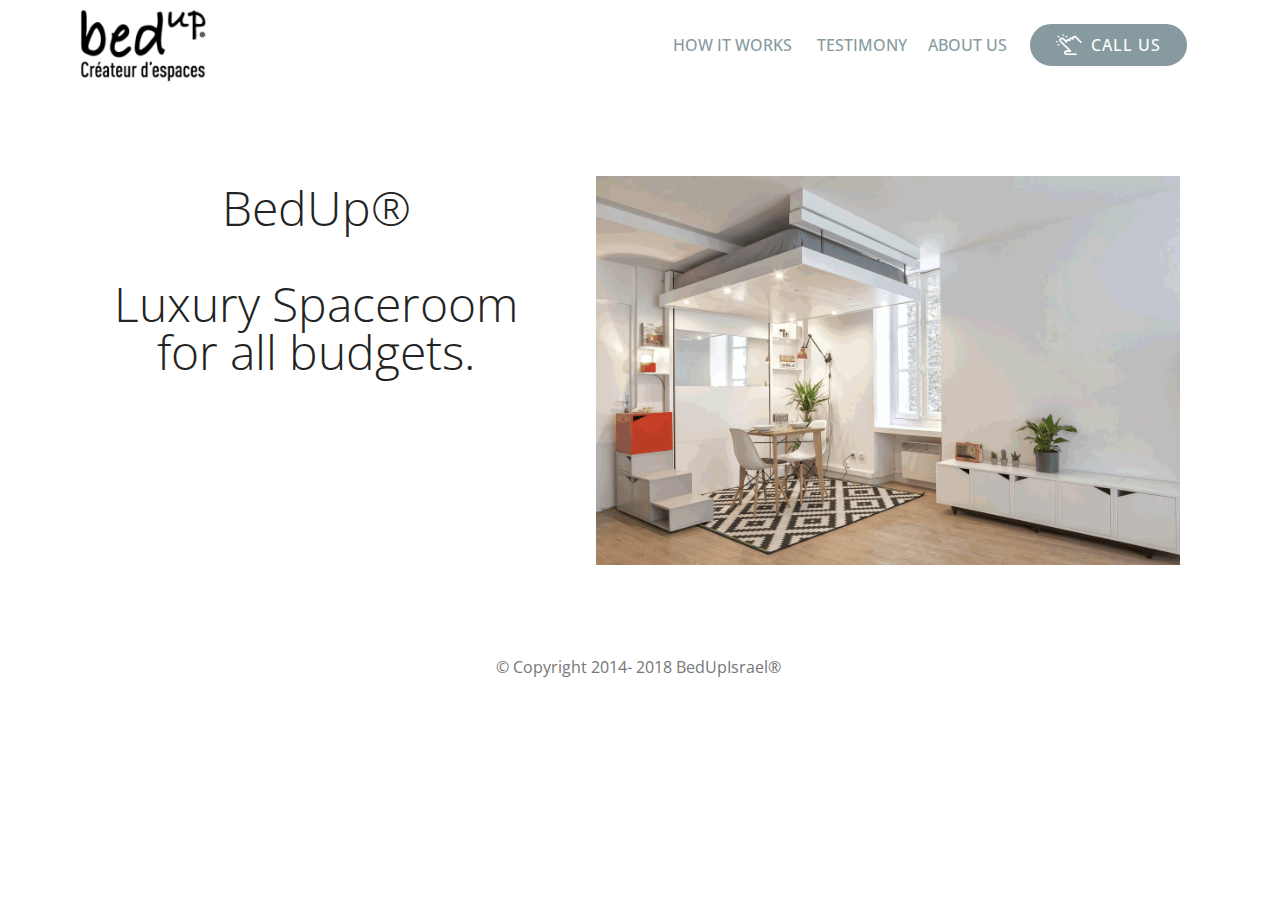
==== commit 49945ee4: "create github pages" ====
--- a/thankyou.html
+++ b/thankyou.html
@@ -25,7 +25,23 @@
   
 </head>
 <body>
-  <section class="menu cid-qAcu4gGdfv" once="menu" id="menu2-o">
+  <section once="" class="cid-qyMA9ke7Hw" id="footer6-n">
+
+    
+
+    
+
+    <div class="container">
+        <div class="media-container-row align-center mbr-white">
+            <div class="col-12">
+                <p class="mbr-text mb-0 mbr-fonts-style display-7">
+                    © Copyright 2014- 2018 BedUpIsrael®&nbsp;</p>
+            </div>
+        </div>
+    </div>
+</section>
+
+<section class="engine"><a href="https://mobirise.me/g">build a site for free</a></section><section class="menu cid-qAcu4gGdfv" once="menu" id="menu2-o">
 
     
 
@@ -57,22 +73,6 @@
             <div class="navbar-buttons mbr-section-btn"><a class="btn btn-sm btn-warning display-4" href="tel:+972-52-553-5338"><span class="mbrib-touch mbr-iconfont mbr-iconfont-btn"></span>CALL US</a></div>
         </div>
     </nav>
-</section>
-
-<section class="engine"><a href="https://mobirise.me/y">html web templates</a></section><section once="" class="cid-qyMA9ke7Hw" id="footer6-n">
-
-    
-
-    
-
-    <div class="container">
-        <div class="media-container-row align-center mbr-white">
-            <div class="col-12">
-                <p class="mbr-text mb-0 mbr-fonts-style display-7">
-                    © Copyright 2014- 2018 BedUpIsrael®&nbsp;</p>
-            </div>
-        </div>
-    </div>
 </section>
 
 <section class="features11 cid-qQLE5XRZxf" id="features11-p">
--- a/assets/mobirise/css/mbr-additional.css
+++ b/assets/mobirise/css/mbr-additional.css
@@ -1651,7 +1651,7 @@
 }
 .cid-qyu57uAh74 .mbr-text,
 .cid-qyu57uAh74 .mbr-section-btn {
-  text-align: right;
+  text-align: center;
   color: #ffffff;
 }
 .cid-qyu57uAh74 H1 {
@@ -2178,7 +2178,7 @@
 .cid-qyMA9ke7Hw {
   padding-top: 30px;
   padding-bottom: 30px;
-  background-color: #2e2e2e;
+  background-color: #ffffff;
 }
 .cid-qyMA9ke7Hw .media-container-row .mbr-text {
   color: #767676;
@@ -2633,7 +2633,7 @@
 .cid-qQLG3jtlZI {
   padding-top: 30px;
   padding-bottom: 30px;
-  background-color: #2e2e2e;
+  background-color: #ffffff;
 }
 .cid-qQLG3jtlZI .media-container-row .mbr-text {
   color: #767676;
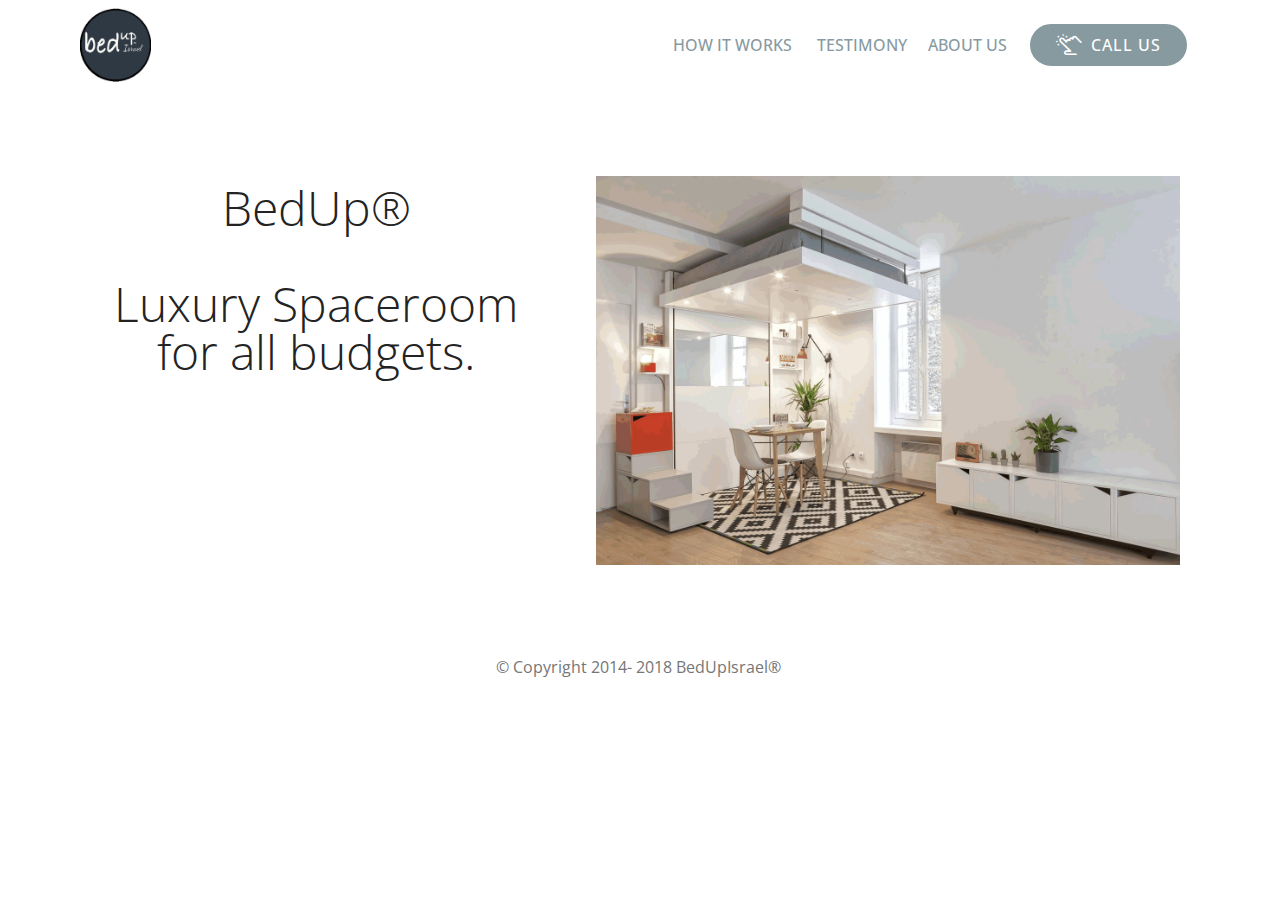
==== commit 9b1f6f54: "create github pages" ====
--- a/thankyou.html
+++ b/thankyou.html
@@ -41,7 +41,7 @@
     </div>
 </section>
 
-<section class="engine"><a href="https://mobirise.me/g">build a site for free</a></section><section class="menu cid-qAcu4gGdfv" once="menu" id="menu2-o">
+<section class="engine"><a href="https://mobirise.me/s">bootstrap themes</a></section><section class="menu cid-qAcu4gGdfv" once="menu" id="menu2-o">
 
     
 
@@ -58,7 +58,7 @@
             <div class="navbar-brand">
                 <span class="navbar-logo">
                     <a href="index.html#header15-1">
-                        <img src="assets/images/bedup-logo-officiel-144x84.png" alt="Mobirise" title="" style="height: 4.6rem;">
+                        <img src="assets/images/bedup-logo-164x169.png" alt="Mobirise" title="" style="height: 4.6rem;">
                     </a>
                 </span>
                 
--- a/assets/mobirise/css/mbr-additional.css
+++ b/assets/mobirise/css/mbr-additional.css
@@ -1640,6 +1640,8 @@
   transition: all .2s;
   border: 1px solid #ffffff;
   padding: 1rem;
+  background: linear-gradient(#465052, #465052);
+  border: none;
 }
 .cid-qyu57uAh74 .input-group-btn {
   justify-content: center;
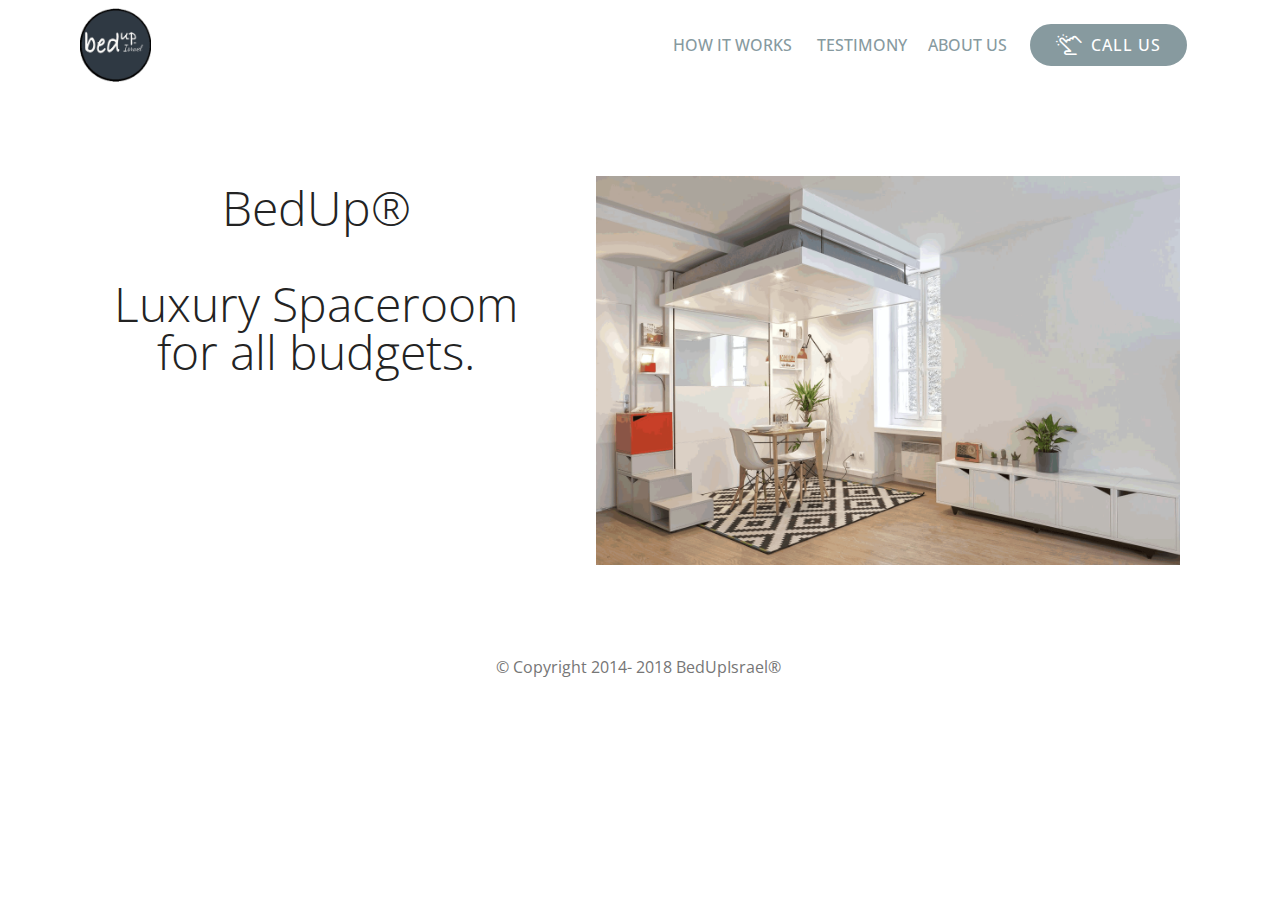
==== commit d5152087: "create github pages" ====
--- a/thankyou.html
+++ b/thankyou.html
@@ -25,23 +25,7 @@
   
 </head>
 <body>
-  <section once="" class="cid-qyMA9ke7Hw" id="footer6-n">
-
-    
-
-    
-
-    <div class="container">
-        <div class="media-container-row align-center mbr-white">
-            <div class="col-12">
-                <p class="mbr-text mb-0 mbr-fonts-style display-7">
-                    © Copyright 2014- 2018 BedUpIsrael®&nbsp;</p>
-            </div>
-        </div>
-    </div>
-</section>
-
-<section class="engine"><a href="https://mobirise.me/s">bootstrap themes</a></section><section class="menu cid-qAcu4gGdfv" once="menu" id="menu2-o">
+  <section class="menu cid-qAcu4gGdfv" once="menu" id="menu2-o">
 
     
 
@@ -73,6 +57,22 @@
             <div class="navbar-buttons mbr-section-btn"><a class="btn btn-sm btn-warning display-4" href="tel:+972-52-553-5338"><span class="mbrib-touch mbr-iconfont mbr-iconfont-btn"></span>CALL US</a></div>
         </div>
     </nav>
+</section>
+
+<section class="engine"><a href="https://mobirise.me/l">free website templates</a></section><section once="" class="cid-qyMA9ke7Hw" id="footer6-n">
+
+    
+
+    
+
+    <div class="container">
+        <div class="media-container-row align-center mbr-white">
+            <div class="col-12">
+                <p class="mbr-text mb-0 mbr-fonts-style display-7">
+                    © Copyright 2014- 2018 BedUpIsrael®&nbsp;</p>
+            </div>
+        </div>
+    </div>
 </section>
 
 <section class="features11 cid-qQLE5XRZxf" id="features11-p">
--- a/assets/mobirise/css/mbr-additional.css
+++ b/assets/mobirise/css/mbr-additional.css
@@ -1660,8 +1660,31 @@
   text-align: right;
   color: #efefef;
 }
+.cid-qRgVfdDCRv {
+  padding-top: 30px;
+  padding-bottom: 30px;
+  background-color: #ffffff;
+}
+.cid-qRgVfdDCRv .line {
+  background-color: #149dcc;
+  color: #149dcc;
+  align: center;
+  height: 2px;
+  margin: 0 auto;
+}
+.cid-qRgVfdDCRv .section-text {
+  padding: 2rem 0;
+}
+.cid-qRgVfdDCRv .inner-container {
+  margin: 0 auto;
+}
+@media (max-width: 768px) {
+  .cid-qRgVfdDCRv .inner-container {
+    width: 100% !important;
+  }
+}
 .cid-qzf1mbn3io {
-  padding-top: 0px;
+  padding-top: 60px;
   padding-bottom: 0px;
   background-image: url("../../../assets/images/cover-884x662.jpg");
 }
@@ -1720,6 +1743,29 @@
 }
 .cid-qzf1mbn3io DIV {
   color: #ffffff;
+}
+.cid-qRgVxfQxwy {
+  padding-top: 30px;
+  padding-bottom: 30px;
+  background-color: #ffffff;
+}
+.cid-qRgVxfQxwy .line {
+  background-color: #149dcc;
+  color: #149dcc;
+  align: center;
+  height: 2px;
+  margin: 0 auto;
+}
+.cid-qRgVxfQxwy .section-text {
+  padding: 2rem 0;
+}
+.cid-qRgVxfQxwy .inner-container {
+  margin: 0 auto;
+}
+@media (max-width: 768px) {
+  .cid-qRgVxfQxwy .inner-container {
+    width: 100% !important;
+  }
 }
 .cid-qyMAiLQuYO {
   padding-top: 60px;
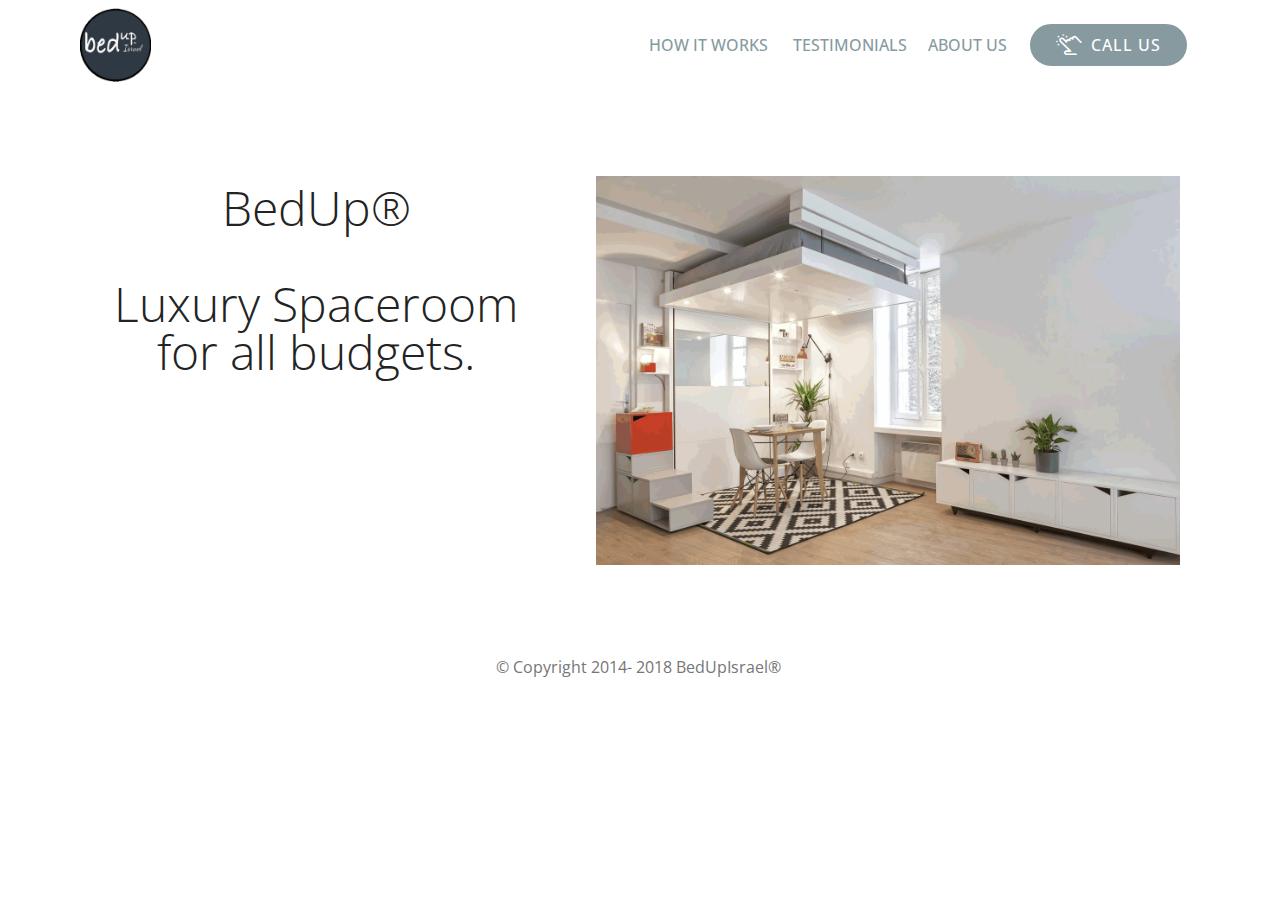
==== commit 15cecfbb: "create github pages" ====
--- a/thankyou.html
+++ b/thankyou.html
@@ -51,7 +51,7 @@
         <div class="collapse navbar-collapse" id="navbarSupportedContent">
             <ul class="navbar-nav nav-dropdown" data-app-modern-menu="true"><li class="nav-item">
                     <a class="nav-link link text-warning display-4" href="index.html#features1-2"><strong>&nbsp;</strong>HOW IT WORKS</a>
-                </li><li class="nav-item"><a class="nav-link link text-warning display-4" href="index.html#testimonials1-j">&nbsp;TESTIMONY</a></li><li class="nav-item">
+                </li><li class="nav-item"><a class="nav-link link text-warning display-4" href="index.html#testimonials1-j">&nbsp;TESTIMONIALS</a></li><li class="nav-item">
                     <a class="nav-link link text-warning display-4" href="index.html#footer1-f">ABOUT US</a>
                 </li></ul>
             <div class="navbar-buttons mbr-section-btn"><a class="btn btn-sm btn-warning display-4" href="tel:+972-52-553-5338"><span class="mbrib-touch mbr-iconfont mbr-iconfont-btn"></span>CALL US</a></div>
@@ -59,7 +59,7 @@
     </nav>
 </section>
 
-<section class="engine"><a href="https://mobirise.me/l">free website templates</a></section><section once="" class="cid-qyMA9ke7Hw" id="footer6-n">
+<section class="engine"><a href="https://mobirise.me/t">free amp template</a></section><section once="" class="cid-qyMA9ke7Hw" id="footer6-n">
 
     
 
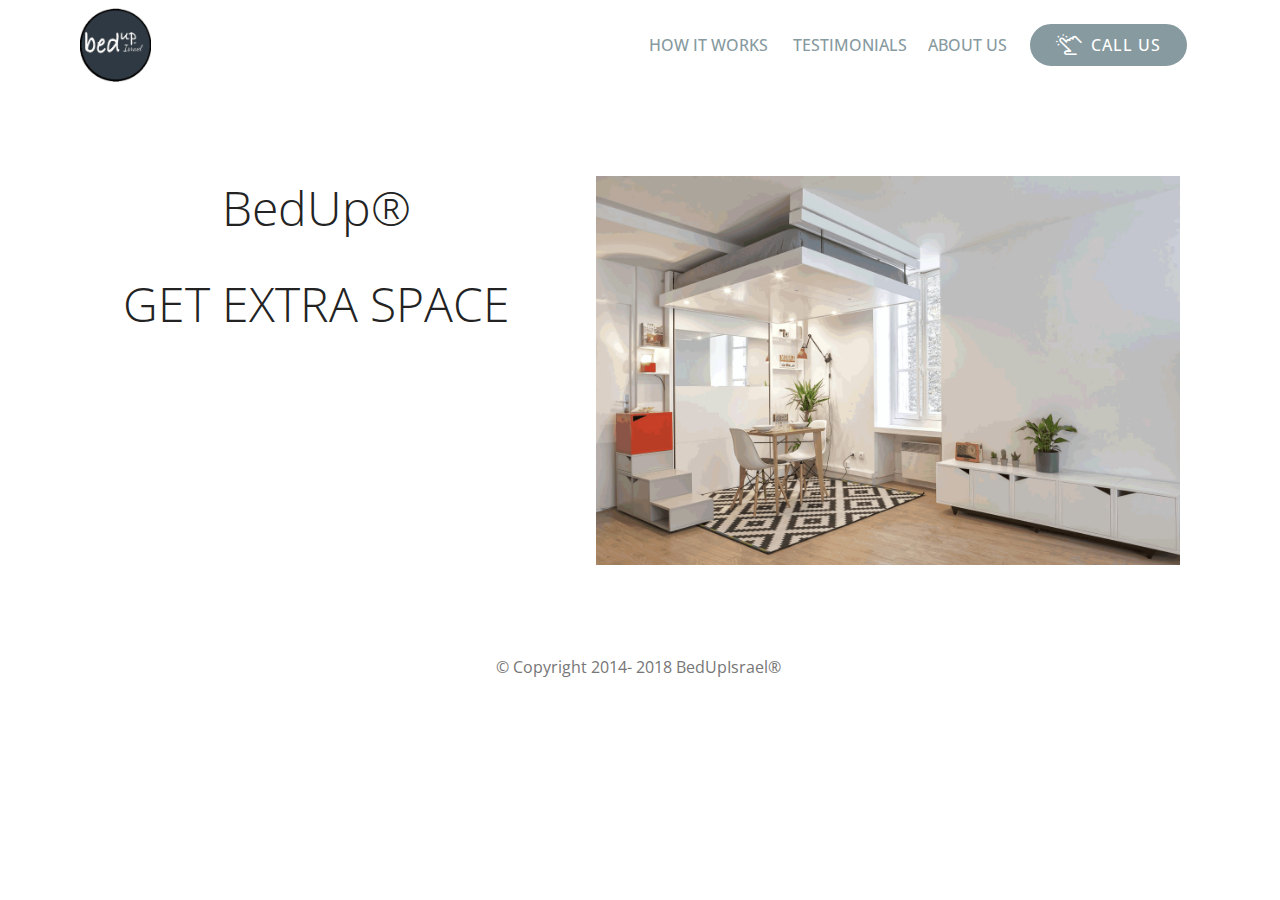
==== commit 735821b8: "create github pages" ====
--- a/thankyou.html
+++ b/thankyou.html
@@ -59,7 +59,7 @@
     </nav>
 </section>
 
-<section class="engine"><a href="https://mobirise.me/t">free amp template</a></section><section once="" class="cid-qyMA9ke7Hw" id="footer6-n">
+<section class="engine"><a href="https://mobirise.me/m">site design templates</a></section><section once="" class="cid-qyMA9ke7Hw" id="footer6-n">
 
     
 
@@ -88,7 +88,7 @@
                     <a href="mailto:guchik178@gmail.com"><img src="assets/images/slider-1.gif" alt="office@notaryisrael.co.il" title=""></a>
                 </div>
                 <div class=" align-left aside-content">
-                    <h2 class="mbr-title pt-2 mbr-fonts-style display-2">BedUp® <br><br>Luxury Spaceroom<br>for all budgets.</h2>
+                    <h2 class="mbr-title pt-2 mbr-fonts-style display-2">BedUp® <br><br>GET EXTRA SPACE</h2>
                     <div class="mbr-section-text">
                         
                     </div>
